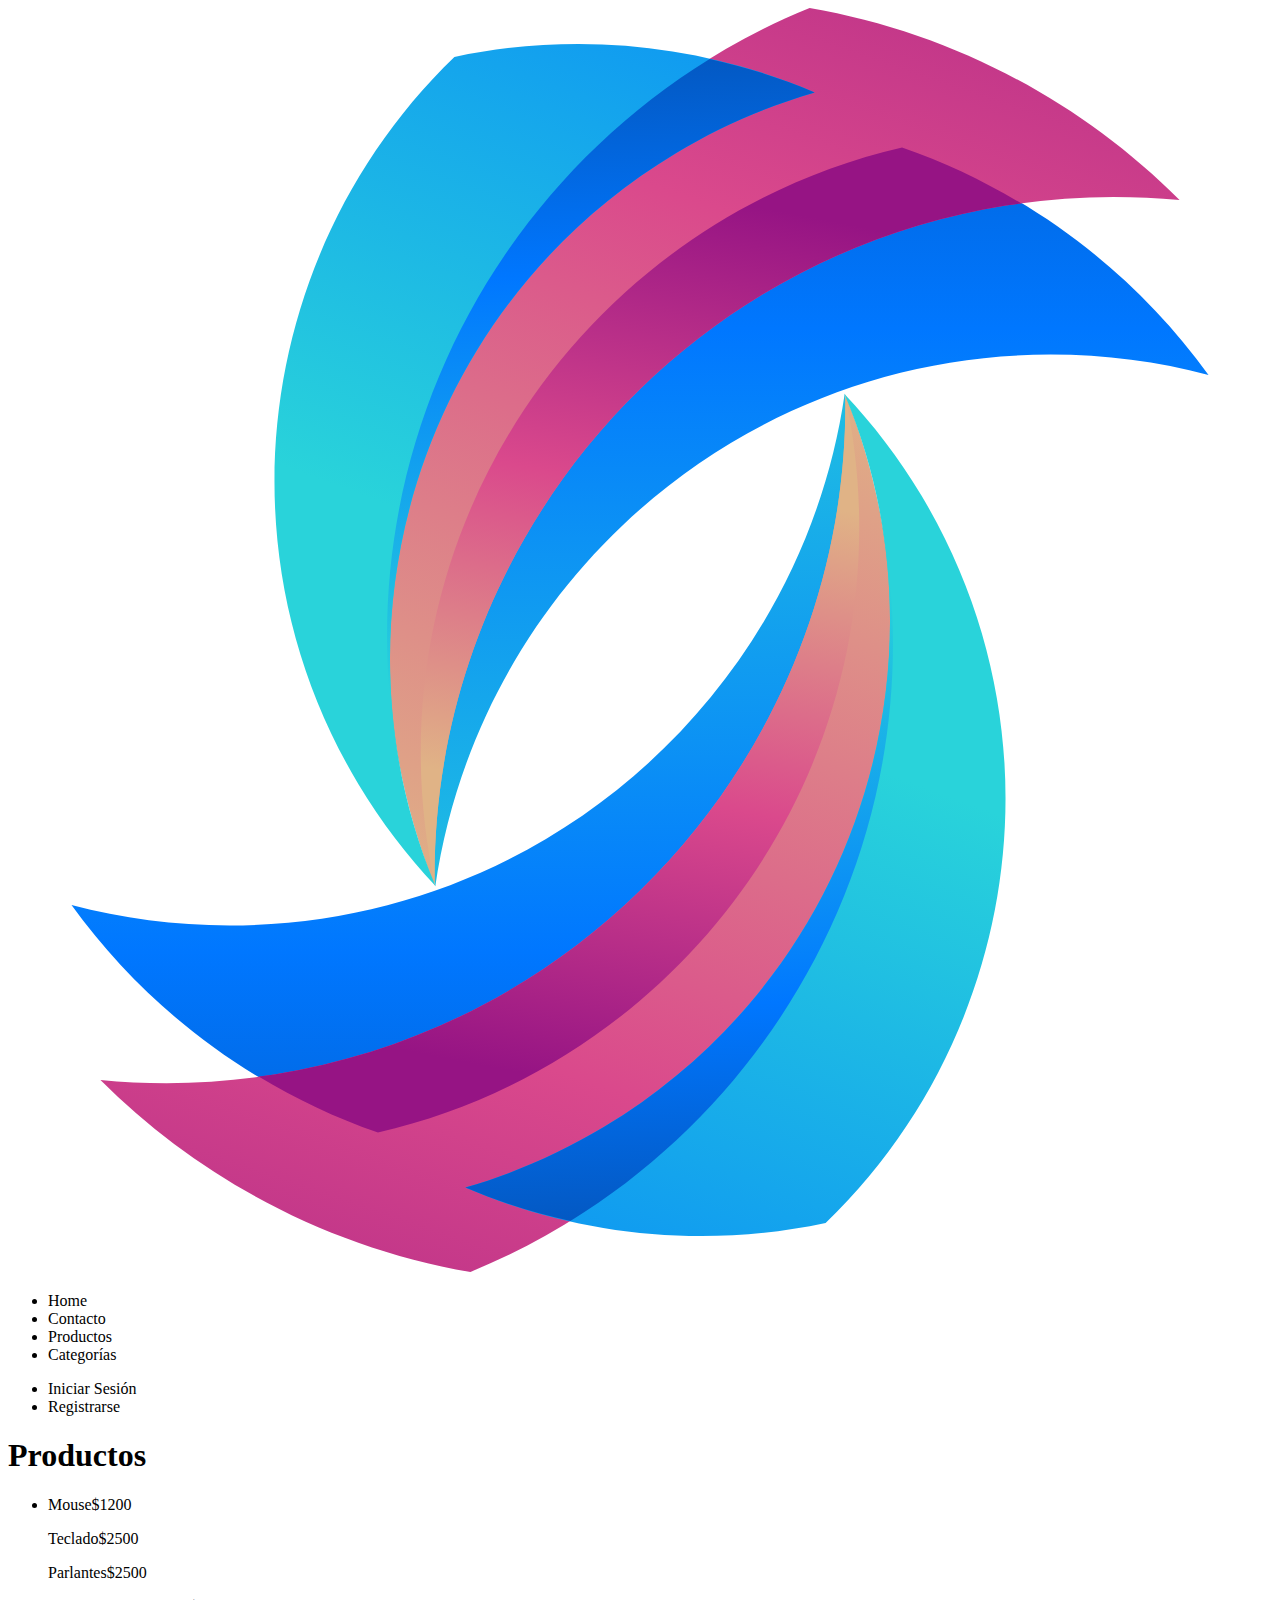
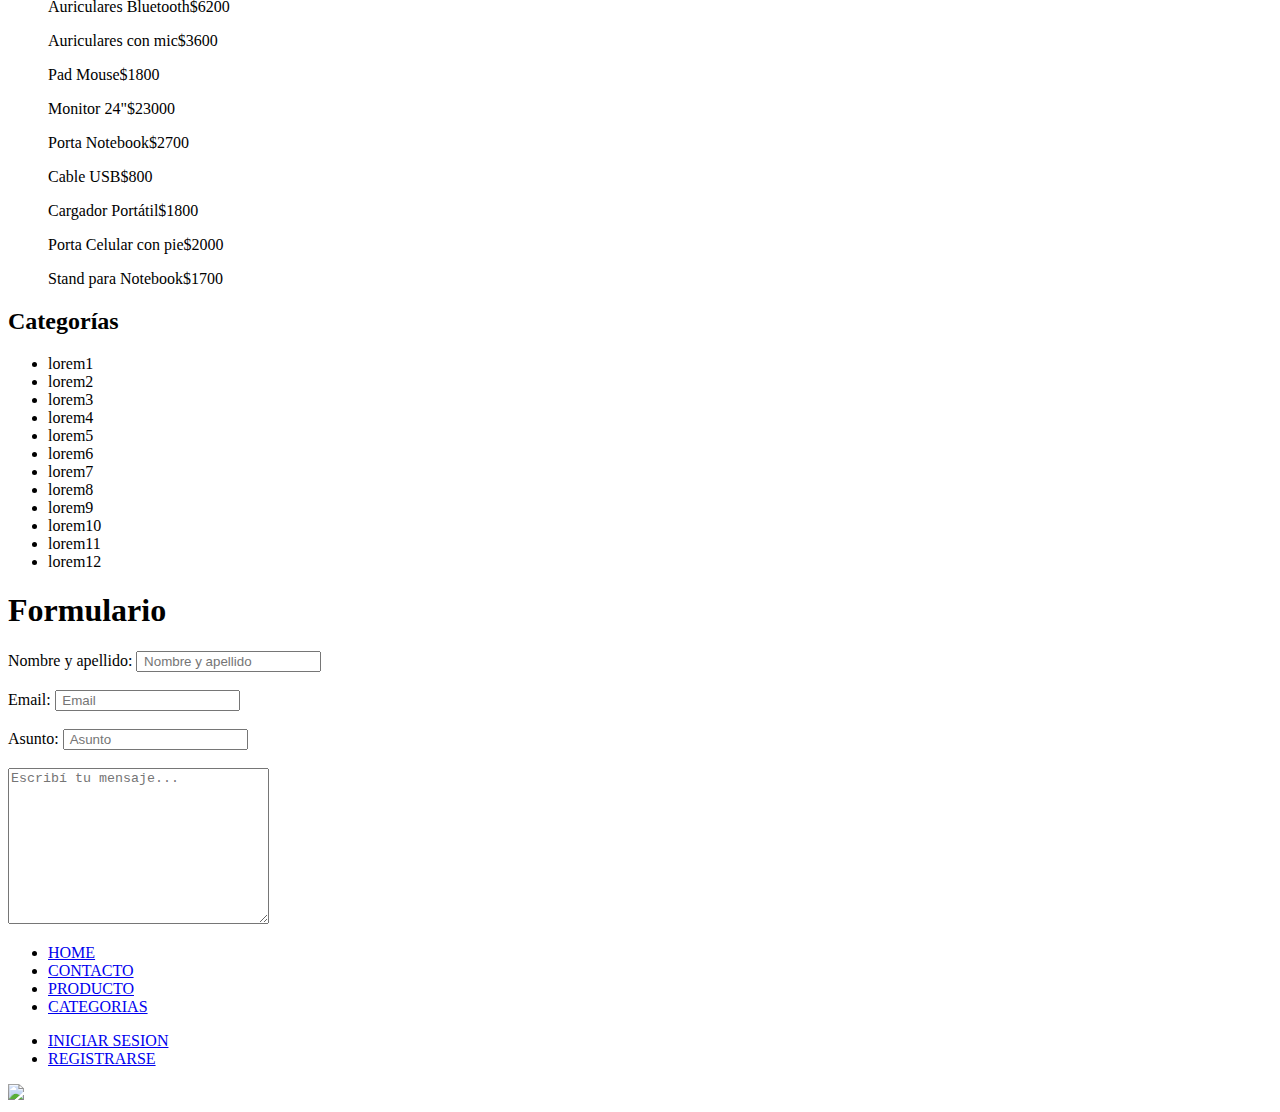
==== index.html @ a2e8288d "categorias" ====
<!DOCTYPE html>
<html lang="en">

<head>
  <meta charset="UTF-8" />
  <meta http-equiv="X-UA-Compatible" content="IE=edge" />
  <meta name="viewport" content="width=device-width, initial-scale=1.0" />
  <title>Document</title>
</head>

<body>
  <header>
    <img src="logo.svg" rel="logo" />

    <ul>
      <li>Home</li>
      <li>Contacto</li>
      <li>Productos</li>
      <li>Categorías</li>
    </ul>

    <ul>
      <li>Iniciar Sesión</li>
      <li>Registrarse</li>
    </ul>
  </header>
  <section>
      <h1>Productos</h1>
      <ul>
        <li>
          <p>Mouse<span>$1200</span></p>
          <p>Teclado<span>$2500</span></p>
          <p>Parlantes<span>$2500</span></p>
          <p>Auriculares Bluetooth<span>$6200</span></p>
          <p>Auriculares con mic<span>$3600</span></p>
          <p>Pad Mouse<span>$1800</span></p>
          <p>Monitor 24"<span>$23000</span></p>
          <p>Porta Notebook<span>$2700</span></p>
          <p>Cable USB<span>$800</span></p>
          <p>Cargador Portátil<span>$1800</span></p>
          <p>Porta Celular con pie<span>$2000</span></p>
          <p>Stand para Notebook<span>$1700</span></p>
        </li>
      </ul>
    </section>
	<section>
		<h2>Categorías</h2>
		<ul>
			<li><i class="bi bi-lock"></i>lorem1</li>
			<li><i class="bi bi-lightning-fill"></i>lorem2</li>
			<li><i class="bi bi-image-alt"></i>lorem3</li>
			<li><i class="bi bi-droplet-fill"></i>lorem4</li>
			<li><i class="bi bi-cloud-drizzle-fill"></i>lorem5</li>
			<li><i class="bi bi-camera"></i>lorem6</li>
			<li><i class="bi bi-brightness-high-fill"></i>lorem7</li>
			<li><i class="bi bi-archive-fill"></i>lorem8</li>
			<li><i class="bi bi-binoculars-fill"></i>lorem9</li>
			<li><i class="bi bi-bug-fill"></i>lorem10</li>
			<li><i class="bi bi-cup-straw"></i>lorem11</li>
			<li><i class="bi bi-dice-3-fill"></i>lorem12</li>
		</ul>
	</section>
  <section>
    <h1>Formulario</h1>
    <form>

      <div>

        <label for="name">Nombre y apellido: </label>
        <input type="text" name="text" id="name" placeholder=" Nombre y apellido">

      </div>
      <br>
      <div>
        <label for="email">Email: </label>
        <input type="email" name="text" id="email" placeholder=" Email">
      </div>
      <br>
      <div>
        <label for="asunto">Asunto: </label>
        <input type="text" name="text" id="asunto" placeholder=" Asunto">
      </div>
      <br>
      <div>
        <label>
          <textarea name="mensaje" id="" cols="30" rows="10" placeholder="Escribí tu mensaje..."></textarea>
        </label>
      </div>
    </form>

  </section>
  <footer>
    <ul>
      <li><a href="”link”">HOME</a></li>
      <li><a href="”link”">CONTACTO</a></li>
      <li><a href="”link”">PRODUCTO</a></li>
      <li><a href="”link”">CATEGORIAS</a></li>
    </ul>

    <ul>
      <li><a href="”link”"> INICIAR SESION</a></li>
      <li><a href="”link”"> REGISTRARSE</a></li>
    </ul>

    <img src="”Imagenlogo”" />
  </footer>
</body>

</html>
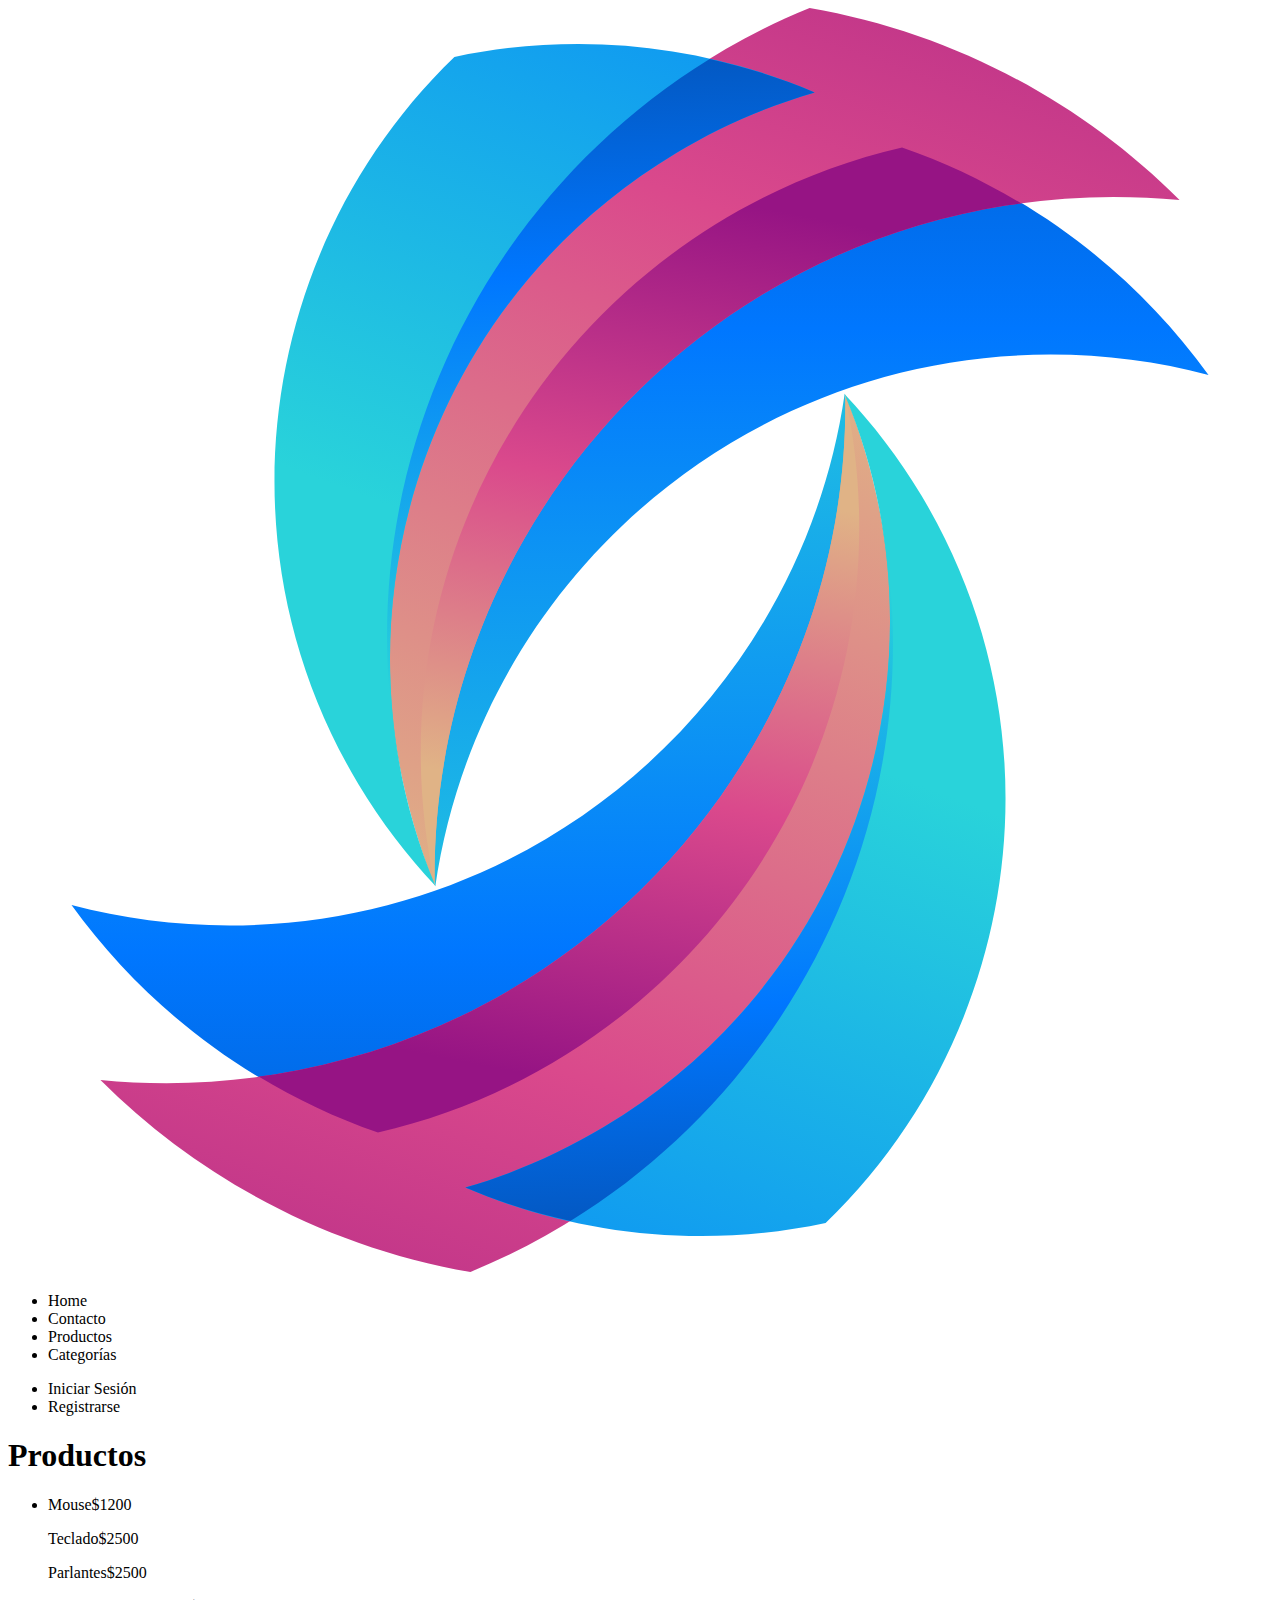
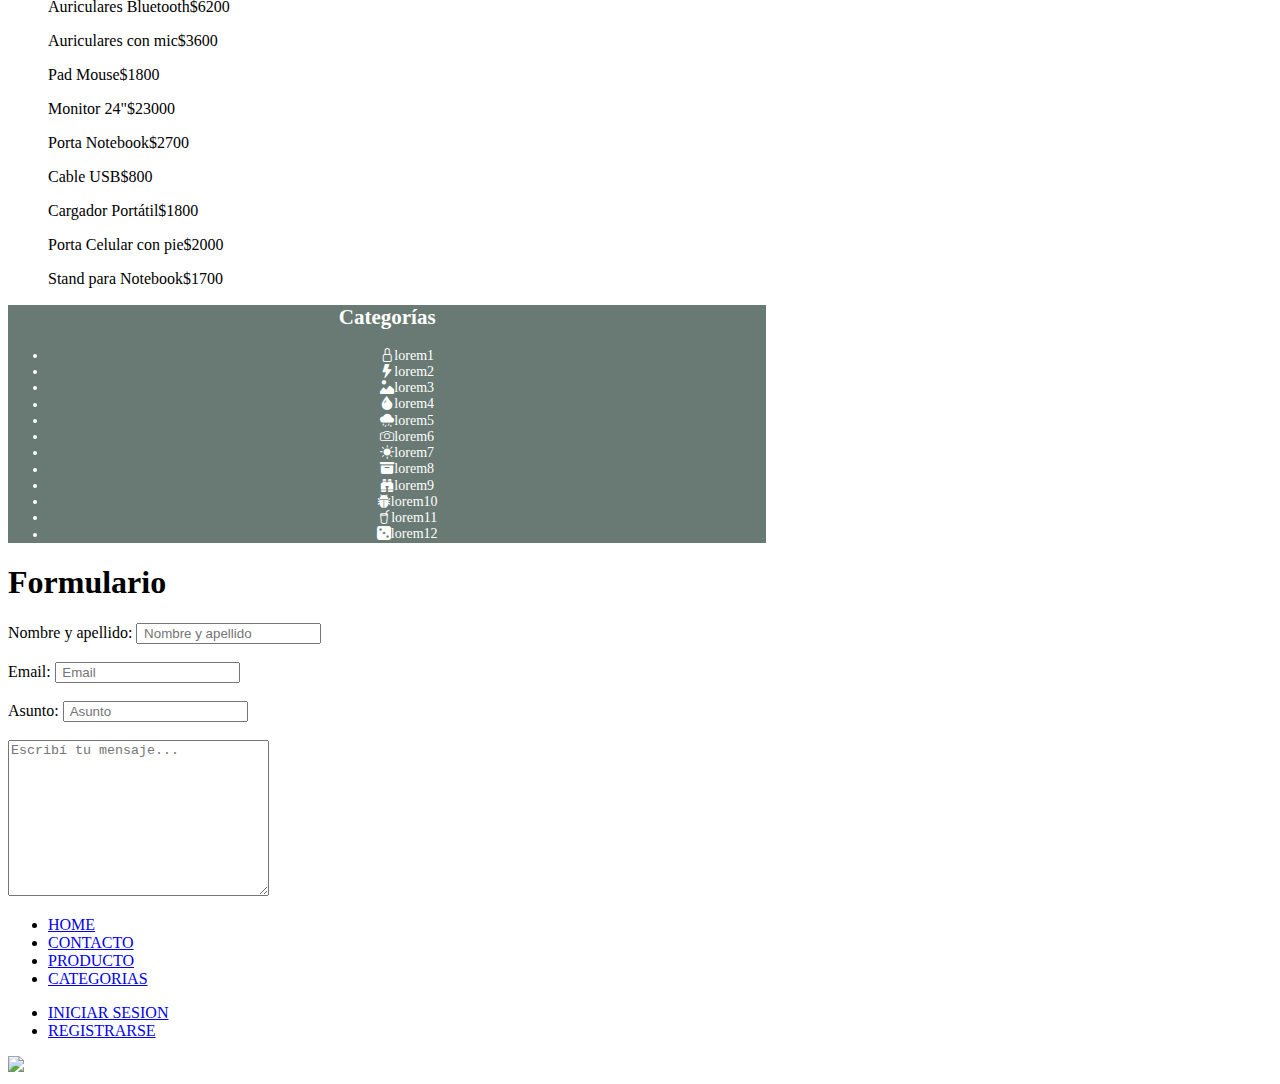
==== commit fd0ada24: "agrego estilos" ====
--- a/index.html
+++ b/index.html
@@ -5,6 +5,8 @@
   <meta charset="UTF-8" />
   <meta http-equiv="X-UA-Compatible" content="IE=edge" />
   <meta name="viewport" content="width=device-width, initial-scale=1.0" />
+  <link href="styles.css" rel="stylesheet">
+  <link rel="stylesheet" href="https://cdn.jsdelivr.net/npm/bootstrap-icons@1.5.0/font/bootstrap-icons.css">
   <title>Document</title>
 </head>
 
@@ -43,7 +45,7 @@
         </li>
       </ul>
     </section>
-	<section>
+	<section class="categorias">
 		<h2>Categorías</h2>
 		<ul>
 			<li><i class="bi bi-lock"></i>lorem1</li>
--- a/styles.css
+++ b/styles.css
@@ -0,0 +1,7 @@
+.categorias {
+    background-color: rgb(105, 122, 116);
+    font-size: 14px;
+    color: white;
+    width: 60%;
+    text-align: center;
+}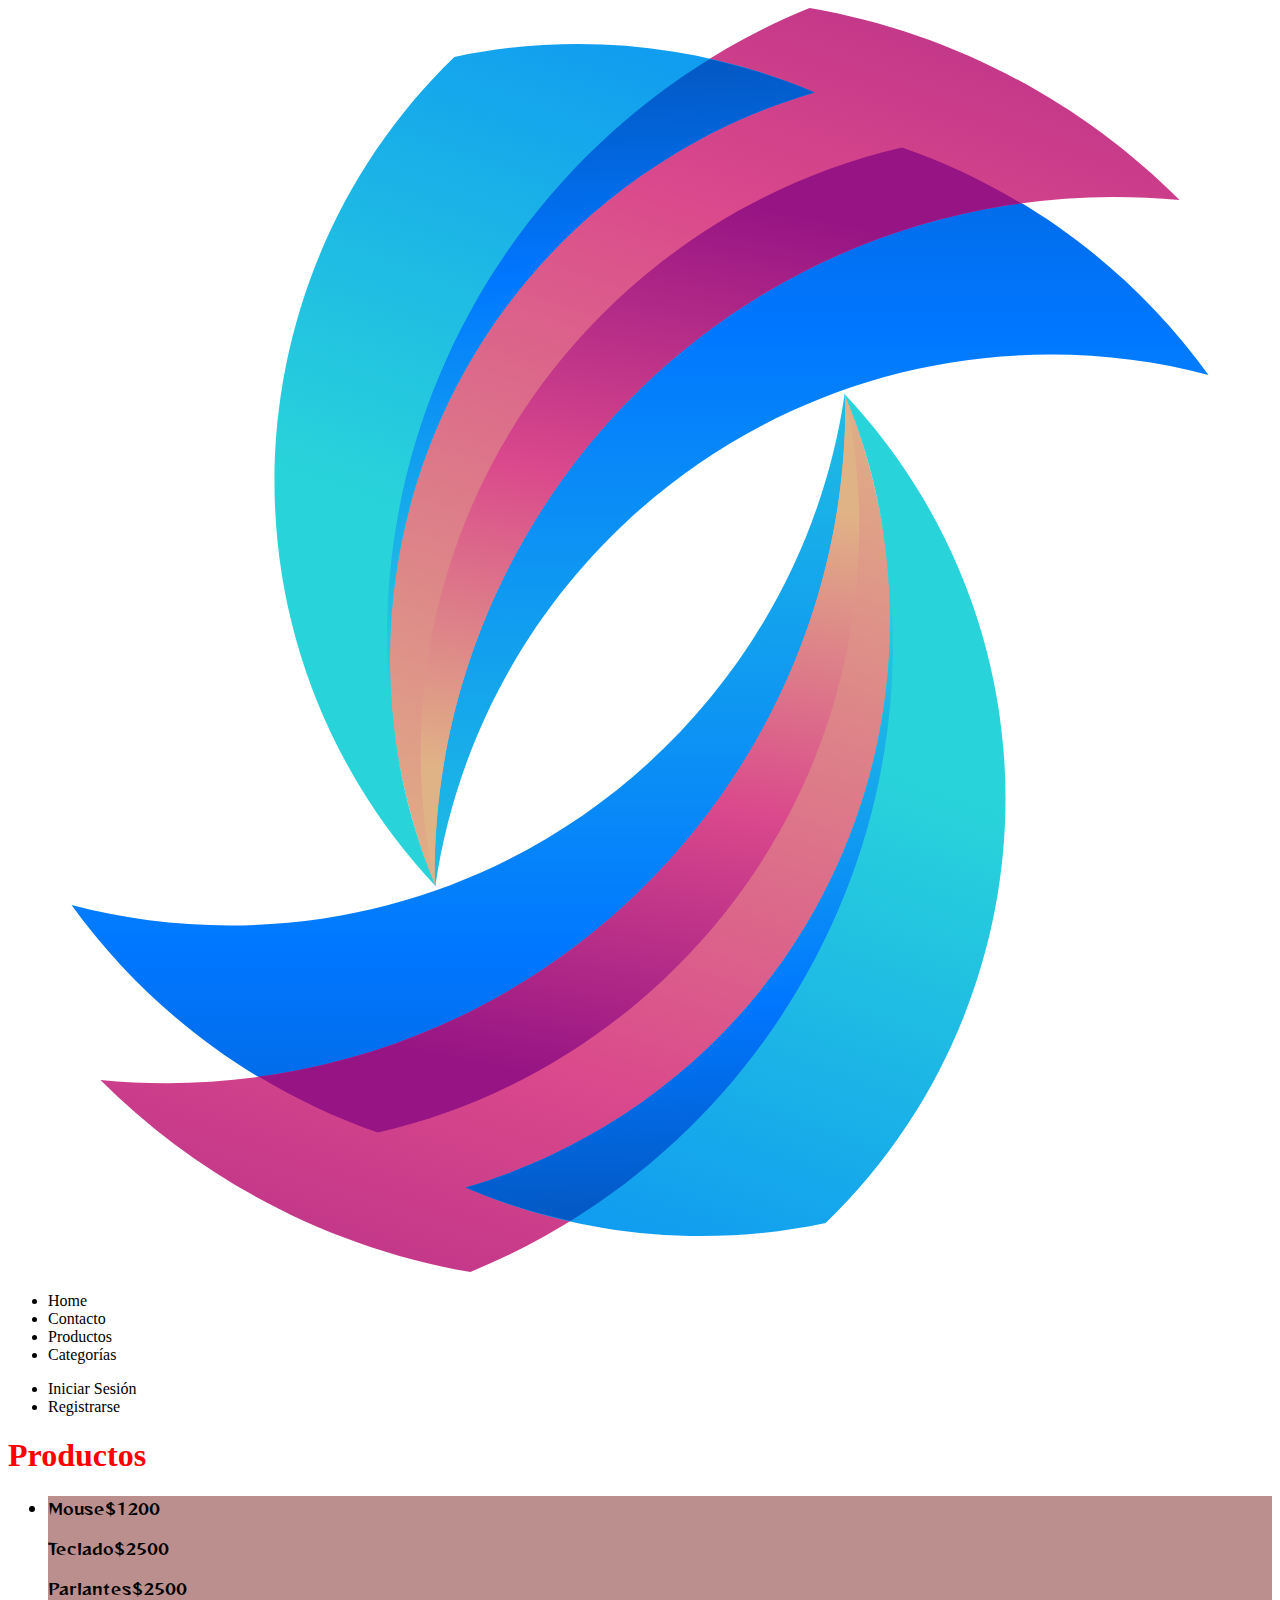
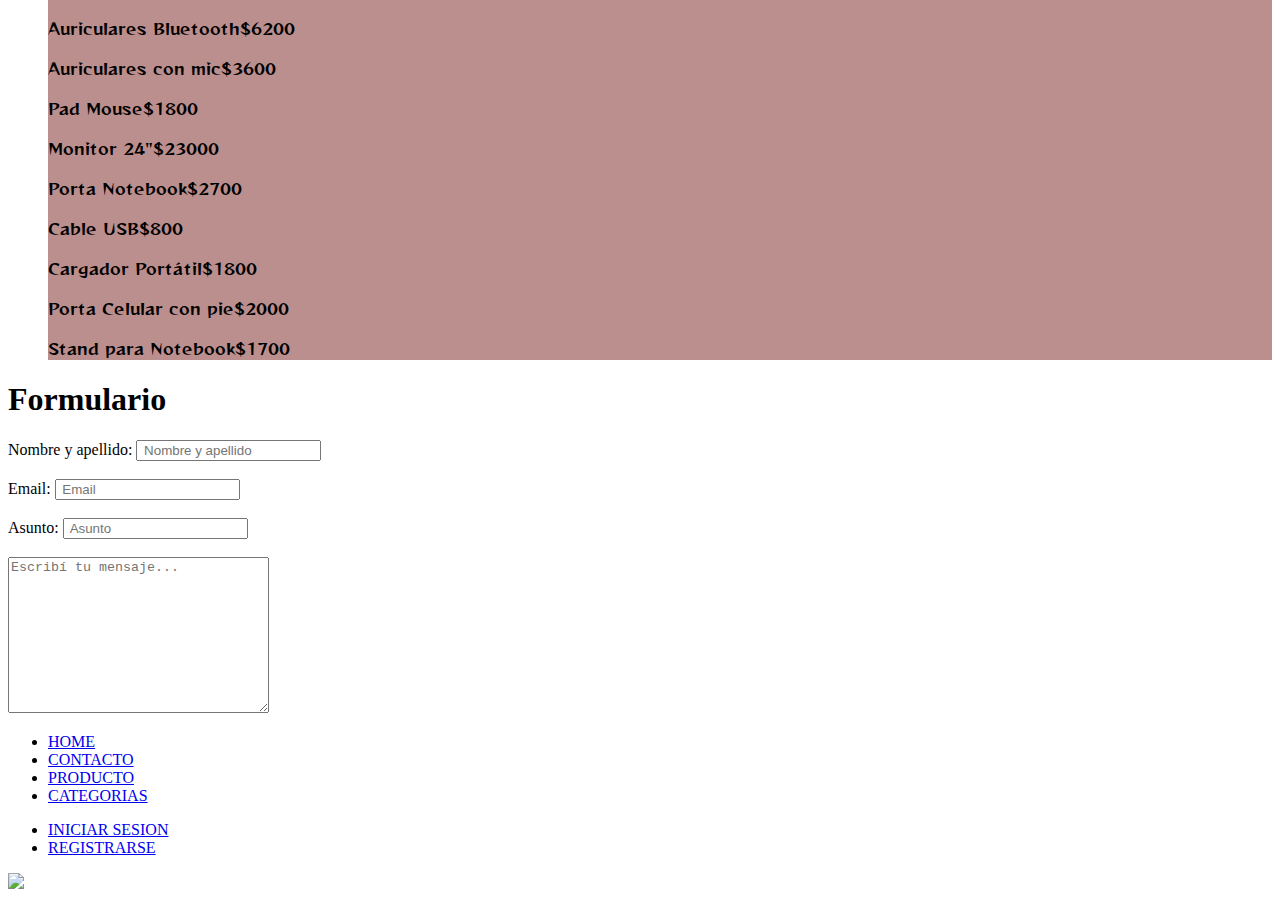
==== commit c82aaa8b: "agrego stilo" ====
--- a/index.html
+++ b/index.html
@@ -5,8 +5,9 @@
   <meta charset="UTF-8" />
   <meta http-equiv="X-UA-Compatible" content="IE=edge" />
   <meta name="viewport" content="width=device-width, initial-scale=1.0" />
-  <link href="styles.css" rel="stylesheet">
-  <link rel="stylesheet" href="https://cdn.jsdelivr.net/npm/bootstrap-icons@1.5.0/font/bootstrap-icons.css">
+  <link rel="stylesheet" href="styles.css">
+  <link rel="preconnect" href="https://fonts.gstatic.com">
+  <link href="https://fonts.googleapis.com/css2?family=Reggae+One&display=swap" rel="stylesheet">
   <title>Document</title>
 </head>
 
@@ -27,9 +28,9 @@
     </ul>
   </header>
   <section>
-      <h1>Productos</h1>
+      <h1 class="productos">Productos</h1>
       <ul>
-        <li>
+        <li class="lista-de-productos">
           <p>Mouse<span>$1200</span></p>
           <p>Teclado<span>$2500</span></p>
           <p>Parlantes<span>$2500</span></p>
@@ -45,23 +46,6 @@
         </li>
       </ul>
     </section>
-	<section class="categorias">
-		<h2>Categorías</h2>
-		<ul>
-			<li><i class="bi bi-lock"></i>lorem1</li>
-			<li><i class="bi bi-lightning-fill"></i>lorem2</li>
-			<li><i class="bi bi-image-alt"></i>lorem3</li>
-			<li><i class="bi bi-droplet-fill"></i>lorem4</li>
-			<li><i class="bi bi-cloud-drizzle-fill"></i>lorem5</li>
-			<li><i class="bi bi-camera"></i>lorem6</li>
-			<li><i class="bi bi-brightness-high-fill"></i>lorem7</li>
-			<li><i class="bi bi-archive-fill"></i>lorem8</li>
-			<li><i class="bi bi-binoculars-fill"></i>lorem9</li>
-			<li><i class="bi bi-bug-fill"></i>lorem10</li>
-			<li><i class="bi bi-cup-straw"></i>lorem11</li>
-			<li><i class="bi bi-dice-3-fill"></i>lorem12</li>
-		</ul>
-	</section>
   <section>
     <h1>Formulario</h1>
     <form>
--- a/styles.css
+++ b/styles.css
@@ -1,7 +1,7 @@
-.categorias {
-    background-color: rgb(105, 122, 116);
-    font-size: 14px;
-    color: white;
-    width: 60%;
-    text-align: center;
+.productos{
+    color: red;
+}
+.lista-de-productos{
+    background-color: rosybrown;
+    font-family: 'Reggae One';
 }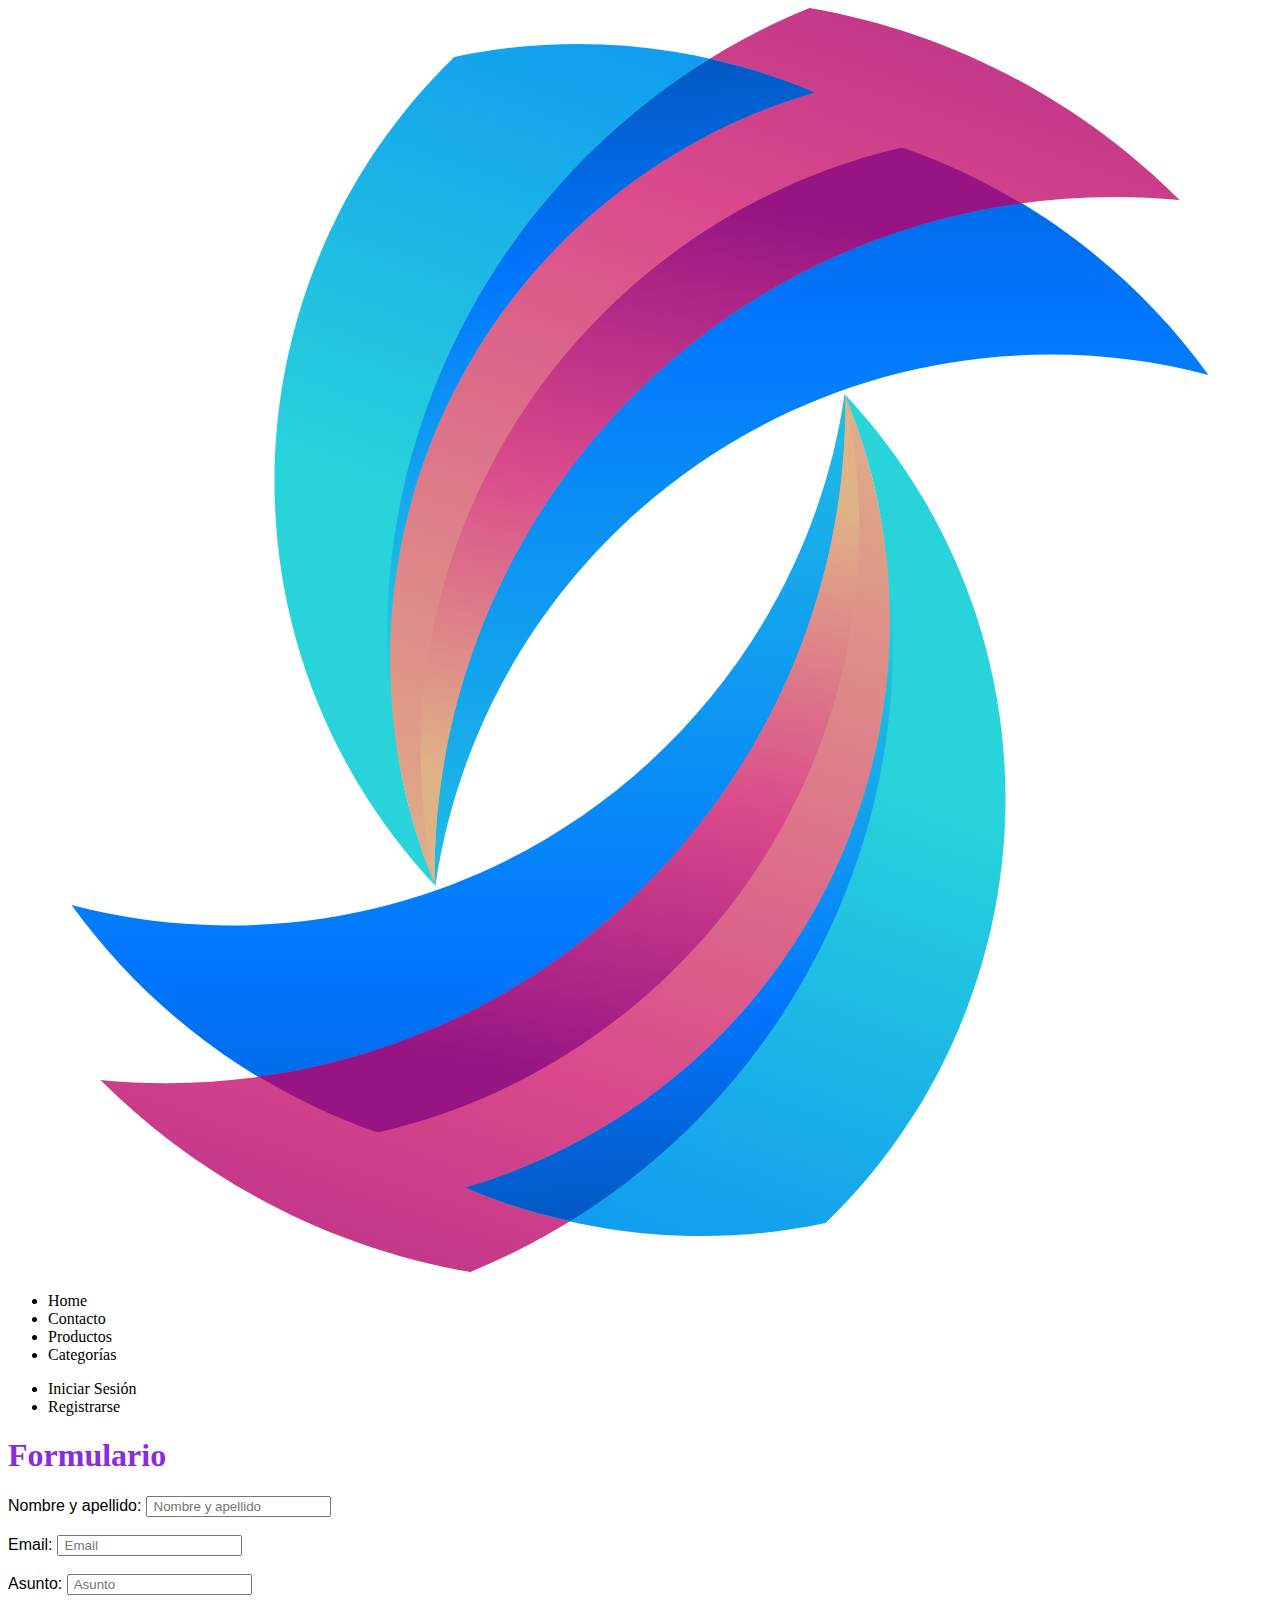
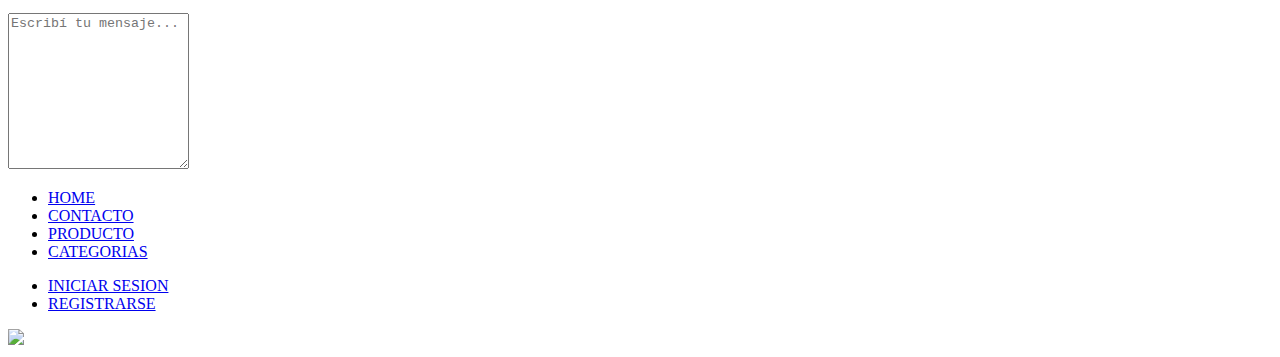
==== commit e7b0be31: "cambiosform" ====
--- a/index.html
+++ b/index.html
@@ -6,9 +6,8 @@
   <meta http-equiv="X-UA-Compatible" content="IE=edge" />
   <meta name="viewport" content="width=device-width, initial-scale=1.0" />
   <link rel="stylesheet" href="styles.css">
-  <link rel="preconnect" href="https://fonts.gstatic.com">
-  <link href="https://fonts.googleapis.com/css2?family=Reggae+One&display=swap" rel="stylesheet">
   <title>Document</title>
+
 </head>
 
 <body>
@@ -28,26 +27,7 @@
     </ul>
   </header>
   <section>
-      <h1 class="productos">Productos</h1>
-      <ul>
-        <li class="lista-de-productos">
-          <p>Mouse<span>$1200</span></p>
-          <p>Teclado<span>$2500</span></p>
-          <p>Parlantes<span>$2500</span></p>
-          <p>Auriculares Bluetooth<span>$6200</span></p>
-          <p>Auriculares con mic<span>$3600</span></p>
-          <p>Pad Mouse<span>$1800</span></p>
-          <p>Monitor 24"<span>$23000</span></p>
-          <p>Porta Notebook<span>$2700</span></p>
-          <p>Cable USB<span>$800</span></p>
-          <p>Cargador Portátil<span>$1800</span></p>
-          <p>Porta Celular con pie<span>$2000</span></p>
-          <p>Stand para Notebook<span>$1700</span></p>
-        </li>
-      </ul>
-    </section>
-  <section>
-    <h1>Formulario</h1>
+    <h1 class="form">Formulario</h1>
     <form>
 
       <div>
@@ -69,7 +49,7 @@
       <br>
       <div>
         <label>
-          <textarea name="mensaje" id="" cols="30" rows="10" placeholder="Escribí tu mensaje..."></textarea>
+          <textarea name="mensaje" id="" cols="20" rows="10" placeholder="Escribí tu mensaje..."></textarea>
         </label>
       </div>
     </form>
@@ -92,4 +72,4 @@
   </footer>
 </body>
 
-</html>
+</html>--- a/styles.css
+++ b/styles.css
@@ -1,7 +1,7 @@
-.productos{
-    color: red;
+form{
+    font-family: -apple-system, BlinkMacSystemFont, 'Segoe UI', Roboto, Oxygen, Ubuntu, Cantarell, 'Open Sans', 'Helvetica Neue', sans-serif;
+    
 }
-.lista-de-productos{
-    background-color: rosybrown;
-    font-family: 'Reggae One';
+.form{
+    color: blueviolet;
 }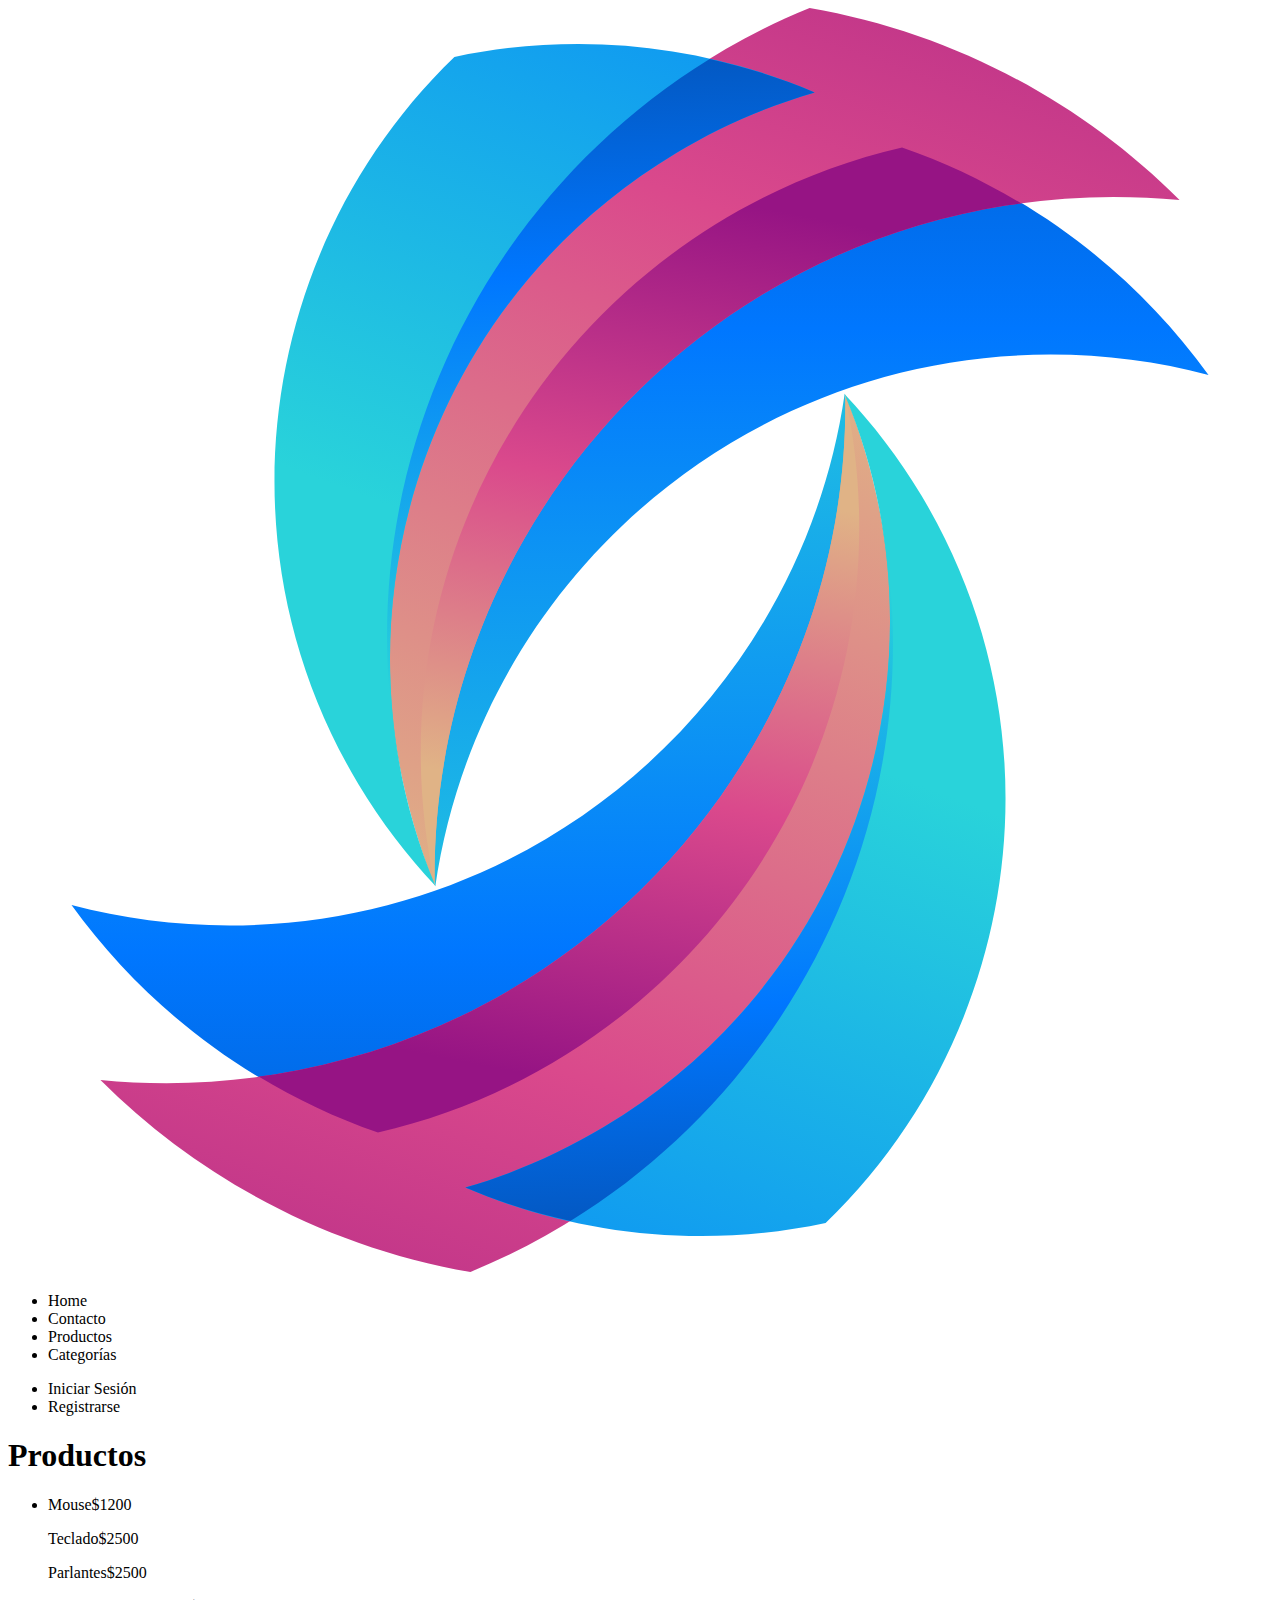
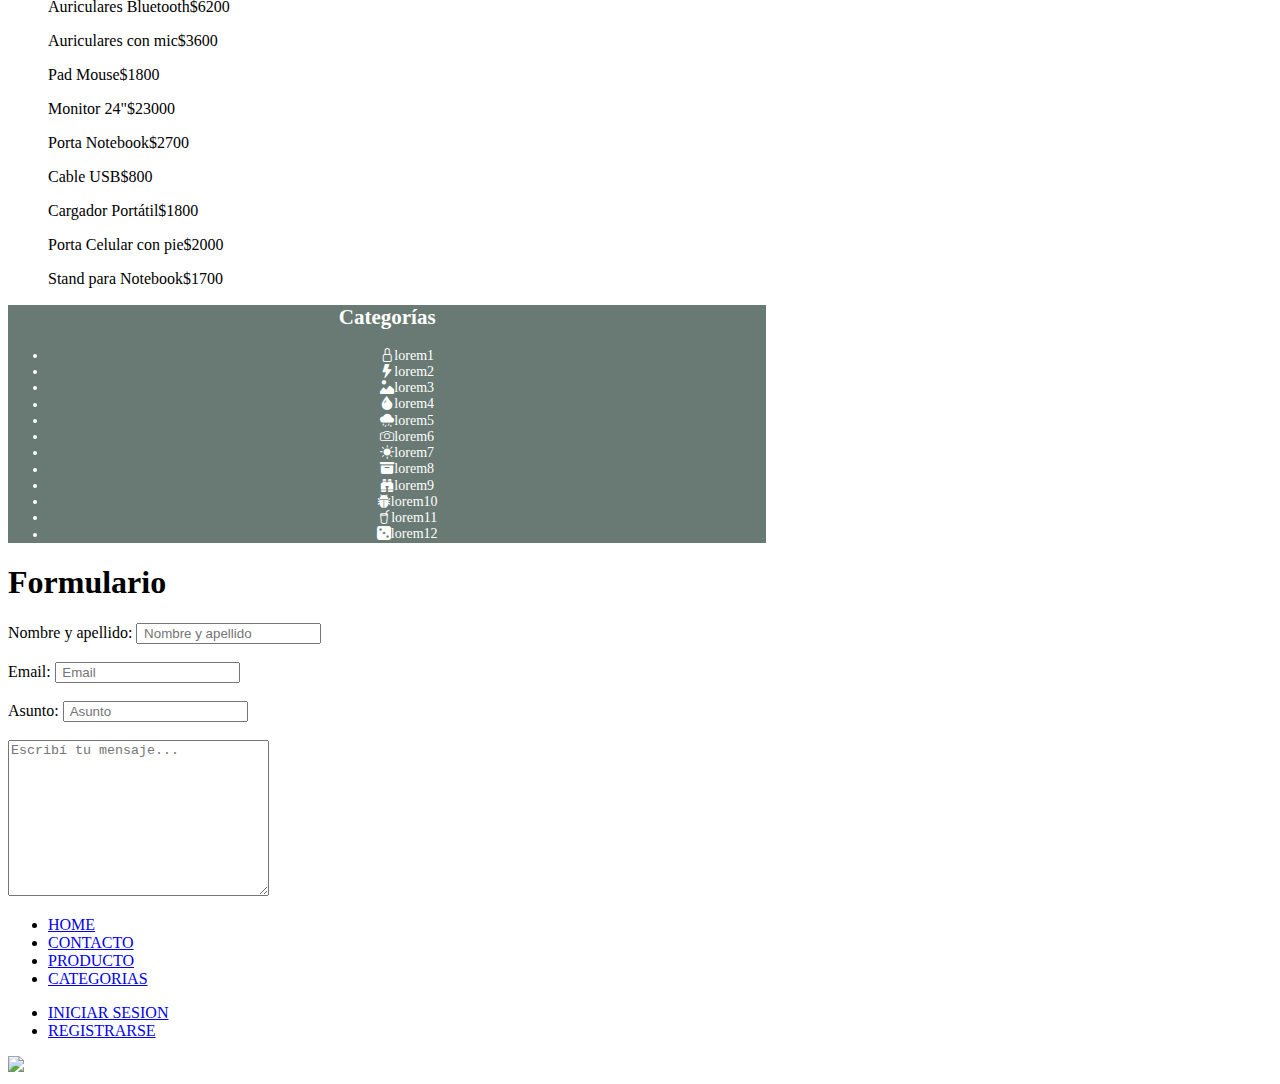
==== commit 863ac29f: "Merge branch 'master' of https://github.com/adrianmdp/ada9" ====
--- a/index.html
+++ b/index.html
@@ -5,9 +5,9 @@
   <meta charset="UTF-8" />
   <meta http-equiv="X-UA-Compatible" content="IE=edge" />
   <meta name="viewport" content="width=device-width, initial-scale=1.0" />
-  <link rel="stylesheet" href="styles.css">
+  <link href="styles.css" rel="stylesheet">
+  <link rel="stylesheet" href="https://cdn.jsdelivr.net/npm/bootstrap-icons@1.5.0/font/bootstrap-icons.css">
   <title>Document</title>
-
 </head>
 
 <body>
@@ -27,7 +27,43 @@
     </ul>
   </header>
   <section>
-    <h1 class="form">Formulario</h1>
+      <h1>Productos</h1>
+      <ul>
+        <li>
+          <p>Mouse<span>$1200</span></p>
+          <p>Teclado<span>$2500</span></p>
+          <p>Parlantes<span>$2500</span></p>
+          <p>Auriculares Bluetooth<span>$6200</span></p>
+          <p>Auriculares con mic<span>$3600</span></p>
+          <p>Pad Mouse<span>$1800</span></p>
+          <p>Monitor 24"<span>$23000</span></p>
+          <p>Porta Notebook<span>$2700</span></p>
+          <p>Cable USB<span>$800</span></p>
+          <p>Cargador Portátil<span>$1800</span></p>
+          <p>Porta Celular con pie<span>$2000</span></p>
+          <p>Stand para Notebook<span>$1700</span></p>
+        </li>
+      </ul>
+    </section>
+	<section class="categorias">
+		<h2>Categorías</h2>
+		<ul>
+			<li><i class="bi bi-lock"></i>lorem1</li>
+			<li><i class="bi bi-lightning-fill"></i>lorem2</li>
+			<li><i class="bi bi-image-alt"></i>lorem3</li>
+			<li><i class="bi bi-droplet-fill"></i>lorem4</li>
+			<li><i class="bi bi-cloud-drizzle-fill"></i>lorem5</li>
+			<li><i class="bi bi-camera"></i>lorem6</li>
+			<li><i class="bi bi-brightness-high-fill"></i>lorem7</li>
+			<li><i class="bi bi-archive-fill"></i>lorem8</li>
+			<li><i class="bi bi-binoculars-fill"></i>lorem9</li>
+			<li><i class="bi bi-bug-fill"></i>lorem10</li>
+			<li><i class="bi bi-cup-straw"></i>lorem11</li>
+			<li><i class="bi bi-dice-3-fill"></i>lorem12</li>
+		</ul>
+	</section>
+  <section>
+    <h1>Formulario</h1>
     <form>
 
       <div>
@@ -49,7 +85,7 @@
       <br>
       <div>
         <label>
-          <textarea name="mensaje" id="" cols="20" rows="10" placeholder="Escribí tu mensaje..."></textarea>
+          <textarea name="mensaje" id="" cols="30" rows="10" placeholder="Escribí tu mensaje..."></textarea>
         </label>
       </div>
     </form>
@@ -72,4 +108,4 @@
   </footer>
 </body>
 
-</html>+</html>
--- a/styles.css
+++ b/styles.css
@@ -1,7 +1,7 @@
-form{
-    font-family: -apple-system, BlinkMacSystemFont, 'Segoe UI', Roboto, Oxygen, Ubuntu, Cantarell, 'Open Sans', 'Helvetica Neue', sans-serif;
-    
-}
-.form{
-    color: blueviolet;
+.categorias {
+    background-color: rgb(105, 122, 116);
+    font-size: 14px;
+    color: white;
+    width: 60%;
+    text-align: center;
 }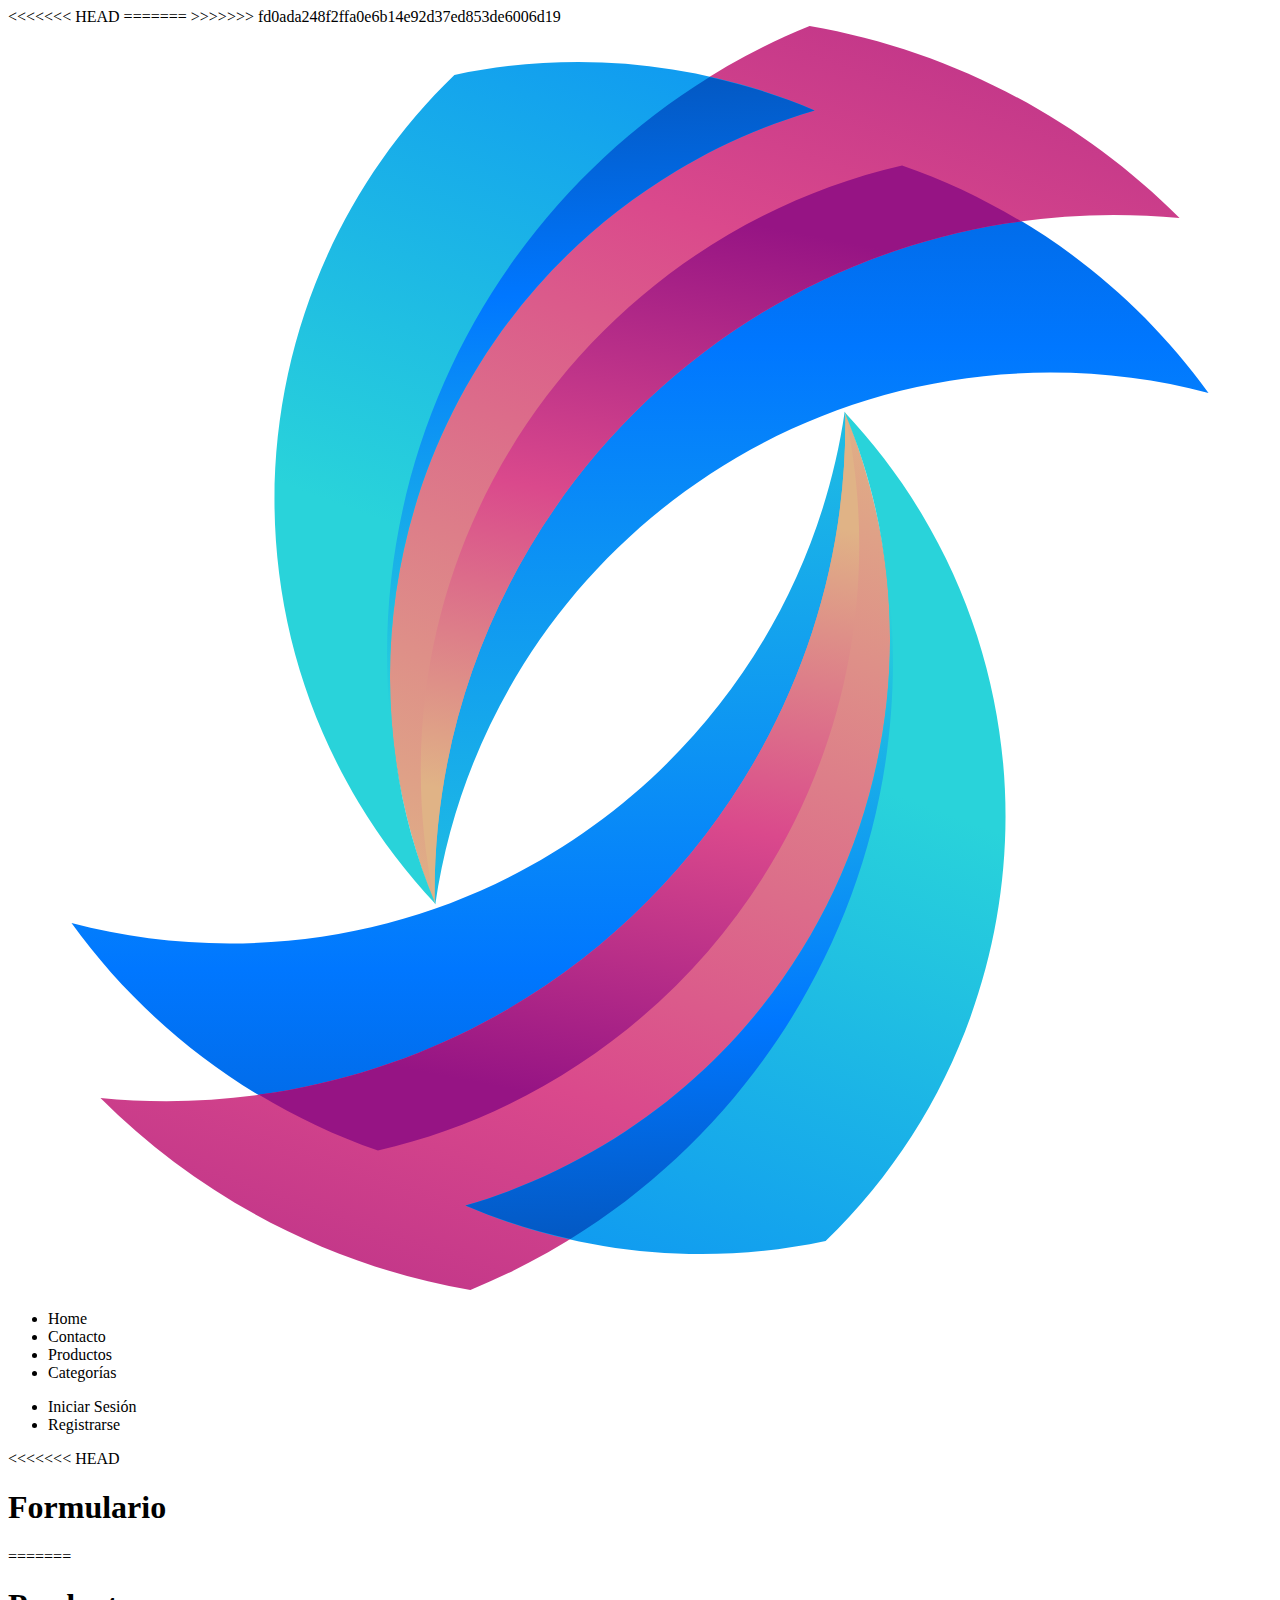
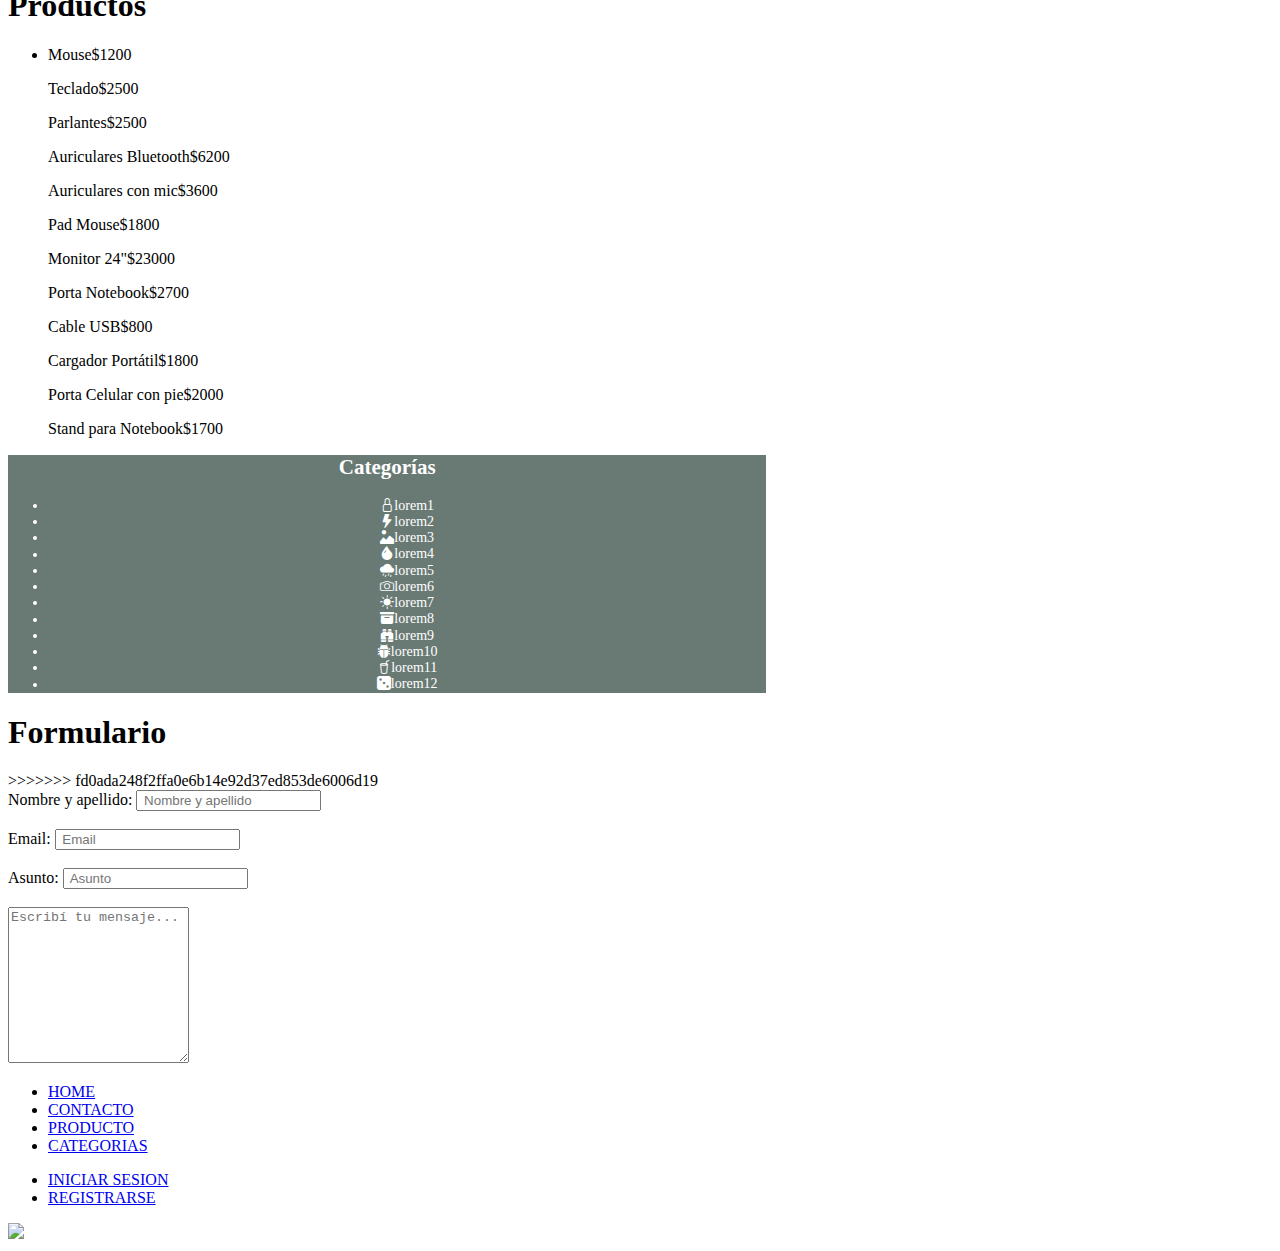
==== commit 17e30eab: "cambiosformulario" ====
--- a/index.html
+++ b/index.html
@@ -5,9 +5,13 @@
   <meta charset="UTF-8" />
   <meta http-equiv="X-UA-Compatible" content="IE=edge" />
   <meta name="viewport" content="width=device-width, initial-scale=1.0" />
-  <link href="styles.css" rel="stylesheet">
-  <link rel="stylesheet" href="https://cdn.jsdelivr.net/npm/bootstrap-icons@1.5.0/font/bootstrap-icons.css">
-  <title>Document</title>
+  <<<<<<< HEAD <link rel="stylesheet" href="styles.css">
+    =======
+    <link href="styles.css" rel="stylesheet">
+    <link rel="stylesheet" href="https://cdn.jsdelivr.net/npm/bootstrap-icons@1.5.0/font/bootstrap-icons.css">
+    >>>>>>> fd0ada248f2ffa0e6b14e92d37ed853de6006d19
+    <title>Document</title>
+
 </head>
 
 <body>
@@ -27,6 +31,8 @@
     </ul>
   </header>
   <section>
+    <<<<<<< HEAD <h1 class="form">Formulario</h1>
+      =======
       <h1>Productos</h1>
       <ul>
         <li>
@@ -44,26 +50,27 @@
           <p>Stand para Notebook<span>$1700</span></p>
         </li>
       </ul>
-    </section>
-	<section class="categorias">
-		<h2>Categorías</h2>
-		<ul>
-			<li><i class="bi bi-lock"></i>lorem1</li>
-			<li><i class="bi bi-lightning-fill"></i>lorem2</li>
-			<li><i class="bi bi-image-alt"></i>lorem3</li>
-			<li><i class="bi bi-droplet-fill"></i>lorem4</li>
-			<li><i class="bi bi-cloud-drizzle-fill"></i>lorem5</li>
-			<li><i class="bi bi-camera"></i>lorem6</li>
-			<li><i class="bi bi-brightness-high-fill"></i>lorem7</li>
-			<li><i class="bi bi-archive-fill"></i>lorem8</li>
-			<li><i class="bi bi-binoculars-fill"></i>lorem9</li>
-			<li><i class="bi bi-bug-fill"></i>lorem10</li>
-			<li><i class="bi bi-cup-straw"></i>lorem11</li>
-			<li><i class="bi bi-dice-3-fill"></i>lorem12</li>
-		</ul>
-	</section>
+  </section>
+  <section class="categorias">
+    <h2>Categorías</h2>
+    <ul>
+      <li><i class="bi bi-lock"></i>lorem1</li>
+      <li><i class="bi bi-lightning-fill"></i>lorem2</li>
+      <li><i class="bi bi-image-alt"></i>lorem3</li>
+      <li><i class="bi bi-droplet-fill"></i>lorem4</li>
+      <li><i class="bi bi-cloud-drizzle-fill"></i>lorem5</li>
+      <li><i class="bi bi-camera"></i>lorem6</li>
+      <li><i class="bi bi-brightness-high-fill"></i>lorem7</li>
+      <li><i class="bi bi-archive-fill"></i>lorem8</li>
+      <li><i class="bi bi-binoculars-fill"></i>lorem9</li>
+      <li><i class="bi bi-bug-fill"></i>lorem10</li>
+      <li><i class="bi bi-cup-straw"></i>lorem11</li>
+      <li><i class="bi bi-dice-3-fill"></i>lorem12</li>
+    </ul>
+  </section>
   <section>
     <h1>Formulario</h1>
+    >>>>>>> fd0ada248f2ffa0e6b14e92d37ed853de6006d19
     <form>
 
       <div>
@@ -85,7 +92,7 @@
       <br>
       <div>
         <label>
-          <textarea name="mensaje" id="" cols="30" rows="10" placeholder="Escribí tu mensaje..."></textarea>
+          <textarea name="mensaje" id="" cols="20" rows="10" placeholder="Escribí tu mensaje..."></textarea>
         </label>
       </div>
     </form>
@@ -108,4 +115,4 @@
   </footer>
 </body>
 
-</html>
+</html>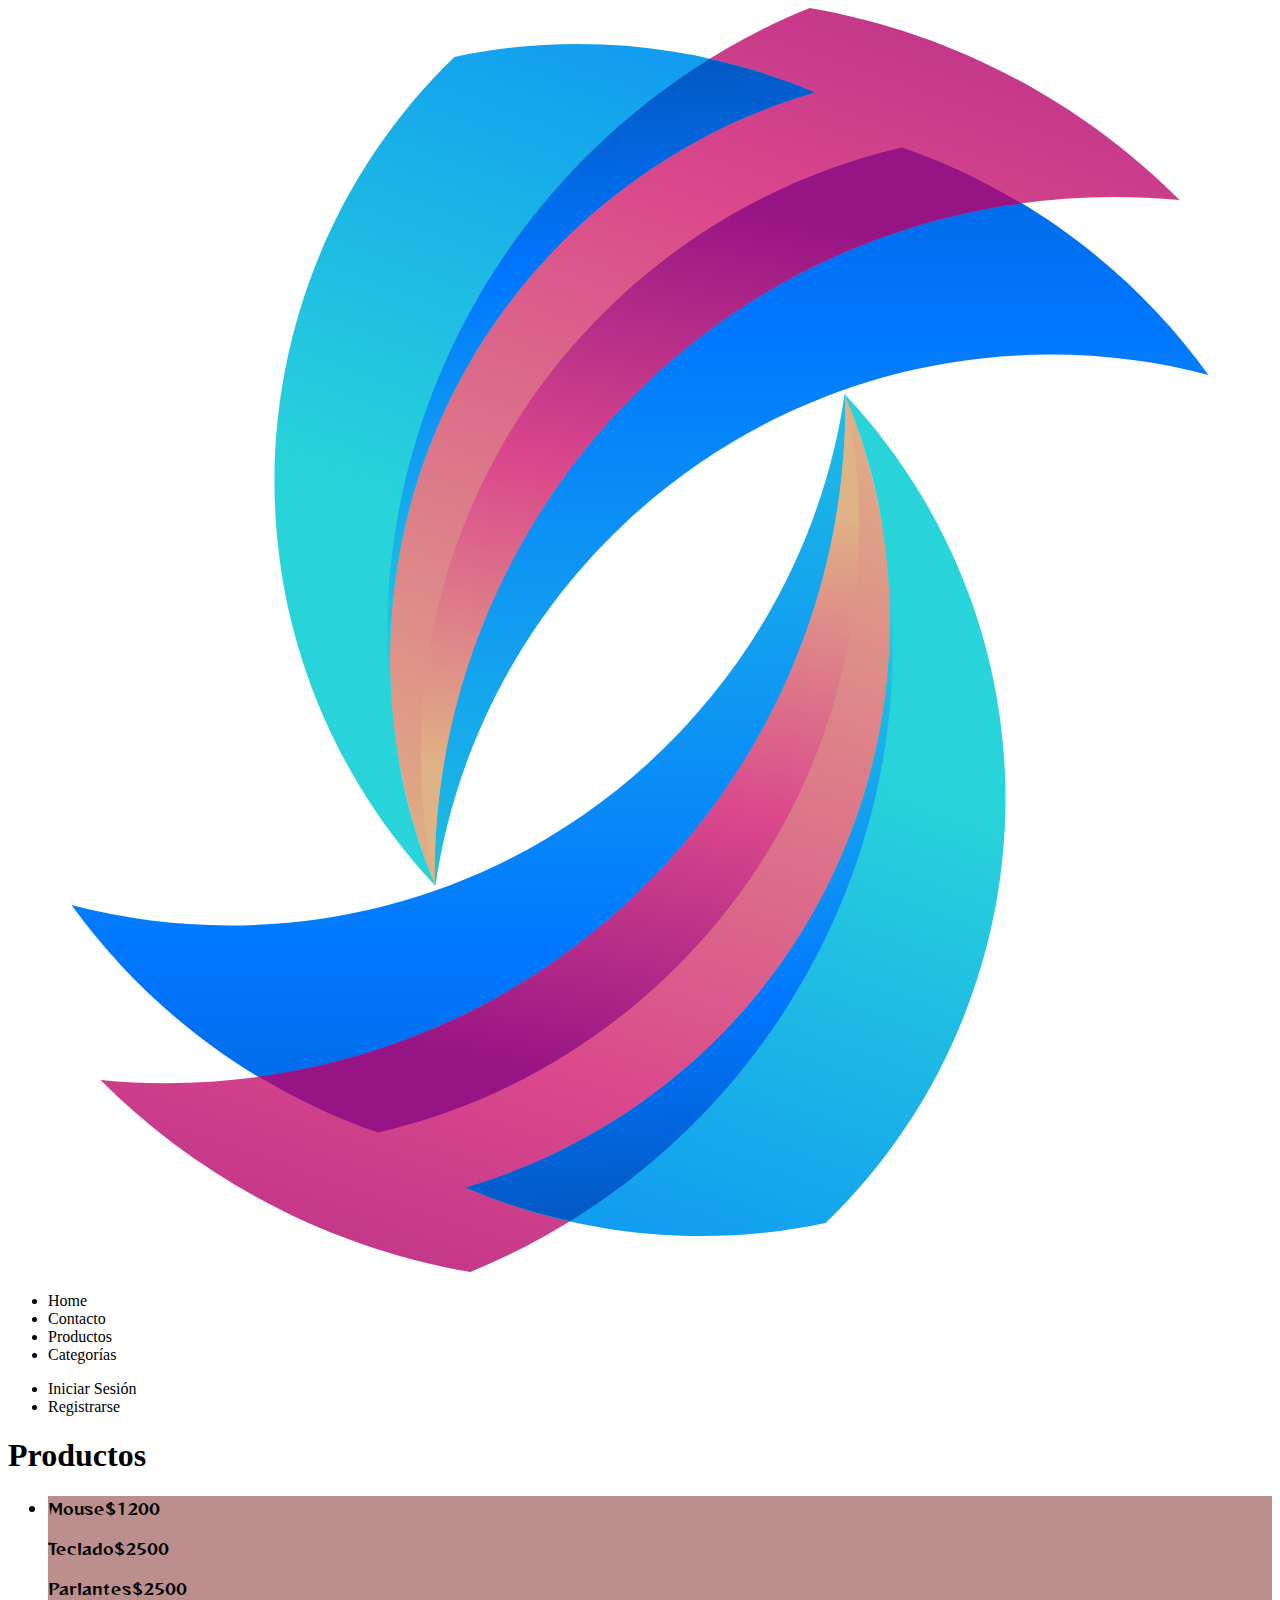
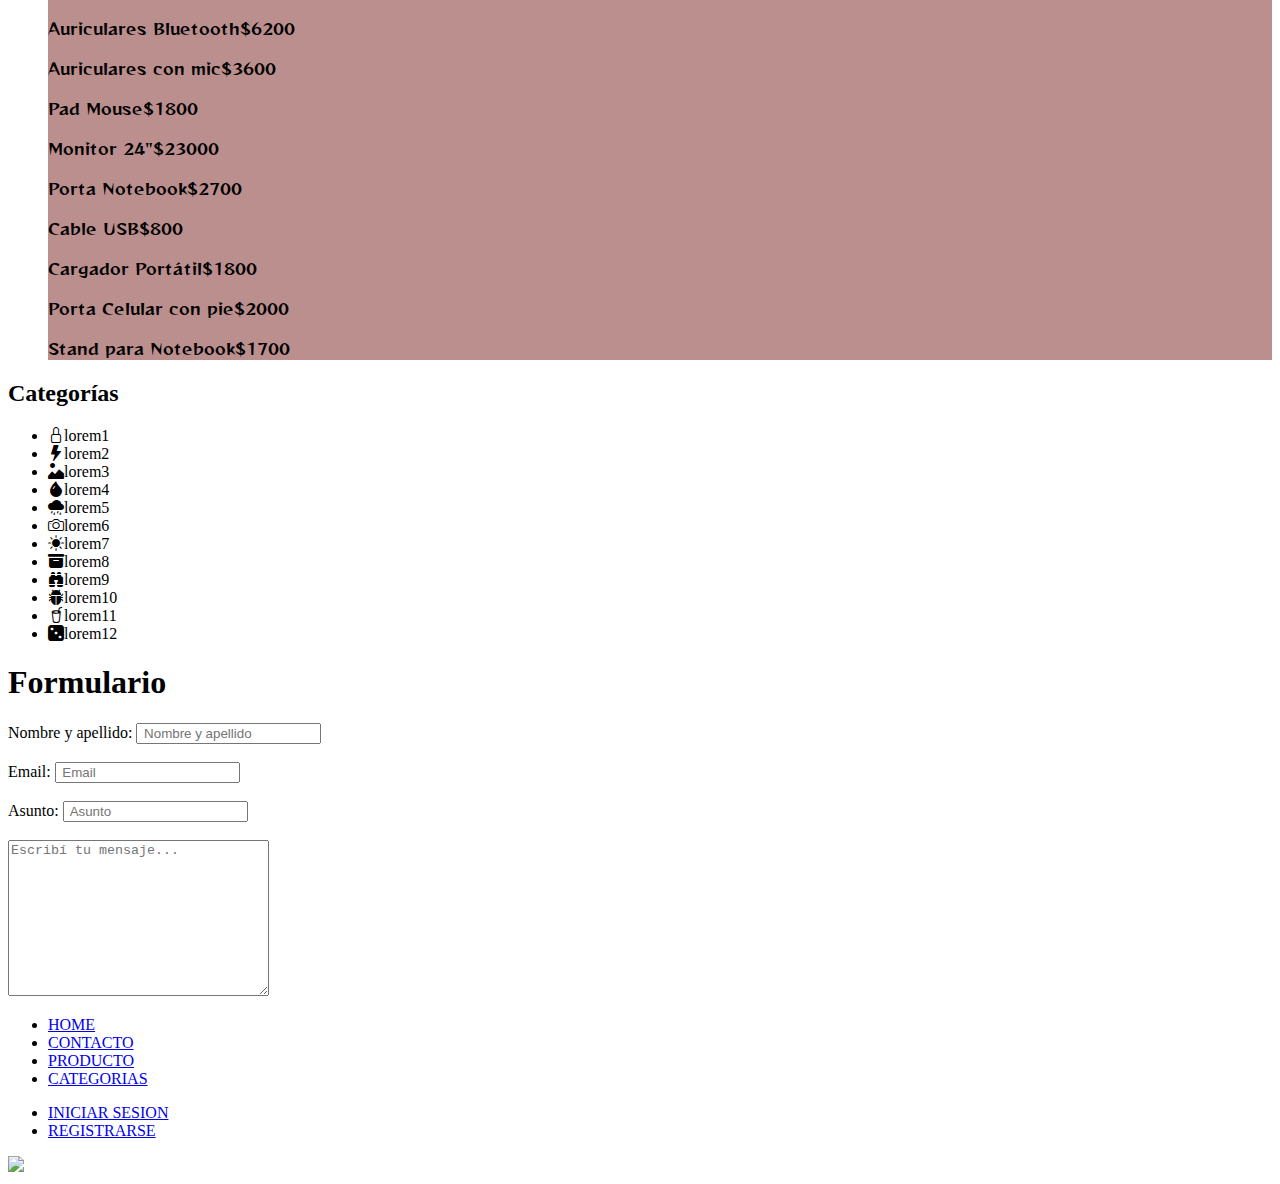
==== commit 7692cd4b: "agrego estilo" ====
--- a/index.html
+++ b/index.html
@@ -5,13 +5,12 @@
   <meta charset="UTF-8" />
   <meta http-equiv="X-UA-Compatible" content="IE=edge" />
   <meta name="viewport" content="width=device-width, initial-scale=1.0" />
-  <<<<<<< HEAD <link rel="stylesheet" href="styles.css">
-    =======
-    <link href="styles.css" rel="stylesheet">
-    <link rel="stylesheet" href="https://cdn.jsdelivr.net/npm/bootstrap-icons@1.5.0/font/bootstrap-icons.css">
-    >>>>>>> fd0ada248f2ffa0e6b14e92d37ed853de6006d19
-    <title>Document</title>
-
+  <link rel="stylesheet" href="styles.css">
+  <link rel="preconnect" href="https://fonts.gstatic.com">
+  <link href="https://fonts.googleapis.com/css2?family=Reggae+One&display=swap" rel="stylesheet">
+  <link href="styles.css" rel="stylesheet">
+  <link rel="stylesheet" href="https://cdn.jsdelivr.net/npm/bootstrap-icons@1.5.0/font/bootstrap-icons.css">
+  <title>Document</title>
 </head>
 
 <body>
@@ -31,11 +30,9 @@
     </ul>
   </header>
   <section>
-    <<<<<<< HEAD <h1 class="form">Formulario</h1>
-      =======
-      <h1>Productos</h1>
+      <h1 class="productos">Productos</h1>
       <ul>
-        <li>
+        <li class="lista-de-productos">
           <p>Mouse<span>$1200</span></p>
           <p>Teclado<span>$2500</span></p>
           <p>Parlantes<span>$2500</span></p>
@@ -50,27 +47,26 @@
           <p>Stand para Notebook<span>$1700</span></p>
         </li>
       </ul>
-  </section>
-  <section class="categorias">
-    <h2>Categorías</h2>
-    <ul>
-      <li><i class="bi bi-lock"></i>lorem1</li>
-      <li><i class="bi bi-lightning-fill"></i>lorem2</li>
-      <li><i class="bi bi-image-alt"></i>lorem3</li>
-      <li><i class="bi bi-droplet-fill"></i>lorem4</li>
-      <li><i class="bi bi-cloud-drizzle-fill"></i>lorem5</li>
-      <li><i class="bi bi-camera"></i>lorem6</li>
-      <li><i class="bi bi-brightness-high-fill"></i>lorem7</li>
-      <li><i class="bi bi-archive-fill"></i>lorem8</li>
-      <li><i class="bi bi-binoculars-fill"></i>lorem9</li>
-      <li><i class="bi bi-bug-fill"></i>lorem10</li>
-      <li><i class="bi bi-cup-straw"></i>lorem11</li>
-      <li><i class="bi bi-dice-3-fill"></i>lorem12</li>
-    </ul>
-  </section>
+    </section>
+	<section class="categorias">
+		<h2>Categorías</h2>
+		<ul>
+			<li><i class="bi bi-lock"></i>lorem1</li>
+			<li><i class="bi bi-lightning-fill"></i>lorem2</li>
+			<li><i class="bi bi-image-alt"></i>lorem3</li>
+			<li><i class="bi bi-droplet-fill"></i>lorem4</li>
+			<li><i class="bi bi-cloud-drizzle-fill"></i>lorem5</li>
+			<li><i class="bi bi-camera"></i>lorem6</li>
+			<li><i class="bi bi-brightness-high-fill"></i>lorem7</li>
+			<li><i class="bi bi-archive-fill"></i>lorem8</li>
+			<li><i class="bi bi-binoculars-fill"></i>lorem9</li>
+			<li><i class="bi bi-bug-fill"></i>lorem10</li>
+			<li><i class="bi bi-cup-straw"></i>lorem11</li>
+			<li><i class="bi bi-dice-3-fill"></i>lorem12</li>
+		</ul>
+	</section>
   <section>
     <h1>Formulario</h1>
-    >>>>>>> fd0ada248f2ffa0e6b14e92d37ed853de6006d19
     <form>
 
       <div>
@@ -92,7 +88,7 @@
       <br>
       <div>
         <label>
-          <textarea name="mensaje" id="" cols="20" rows="10" placeholder="Escribí tu mensaje..."></textarea>
+          <textarea name="mensaje" id="" cols="30" rows="10" placeholder="Escribí tu mensaje..."></textarea>
         </label>
       </div>
     </form>
@@ -115,4 +111,4 @@
   </footer>
 </body>
 
-</html>+</html>
--- a/styles.css
+++ b/styles.css
@@ -1,7 +1,16 @@
+<<<<<<< HEAD
+.productos{
+    color: red;
+}
+.lista-de-productos{
+    background-color: rosybrown;
+    font-family: 'Reggae One';
+=======
 .categorias {
     background-color: rgb(105, 122, 116);
     font-size: 14px;
     color: white;
     width: 60%;
     text-align: center;
+>>>>>>> fd0ada248f2ffa0e6b14e92d37ed853de6006d19
 }--- a/styles.css
+++ b/styles.css
@@ -1,7 +1,16 @@
+<<<<<<< HEAD
+.productos{
+    color: red;
+}
+.lista-de-productos{
+    background-color: rosybrown;
+    font-family: 'Reggae One';
+=======
 .categorias {
     background-color: rgb(105, 122, 116);
     font-size: 14px;
     color: white;
     width: 60%;
     text-align: center;
+>>>>>>> fd0ada248f2ffa0e6b14e92d37ed853de6006d19
 }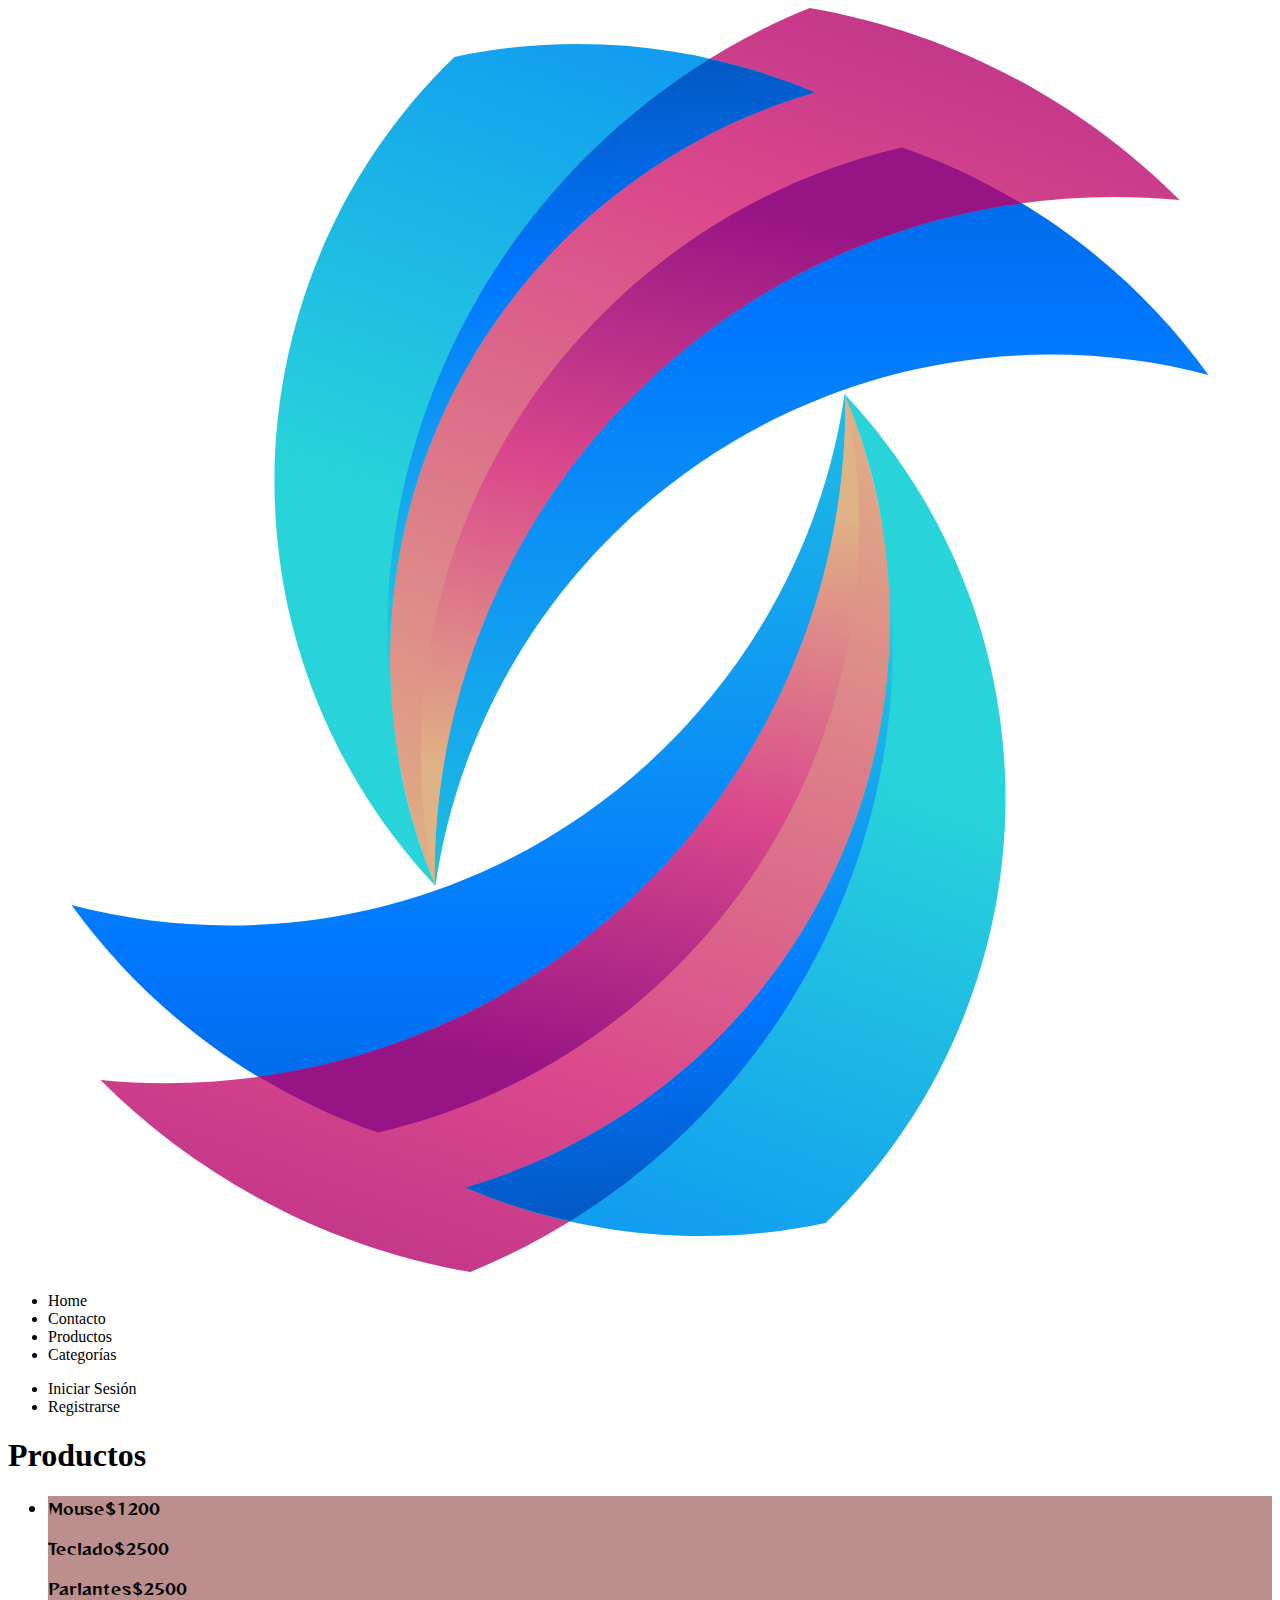
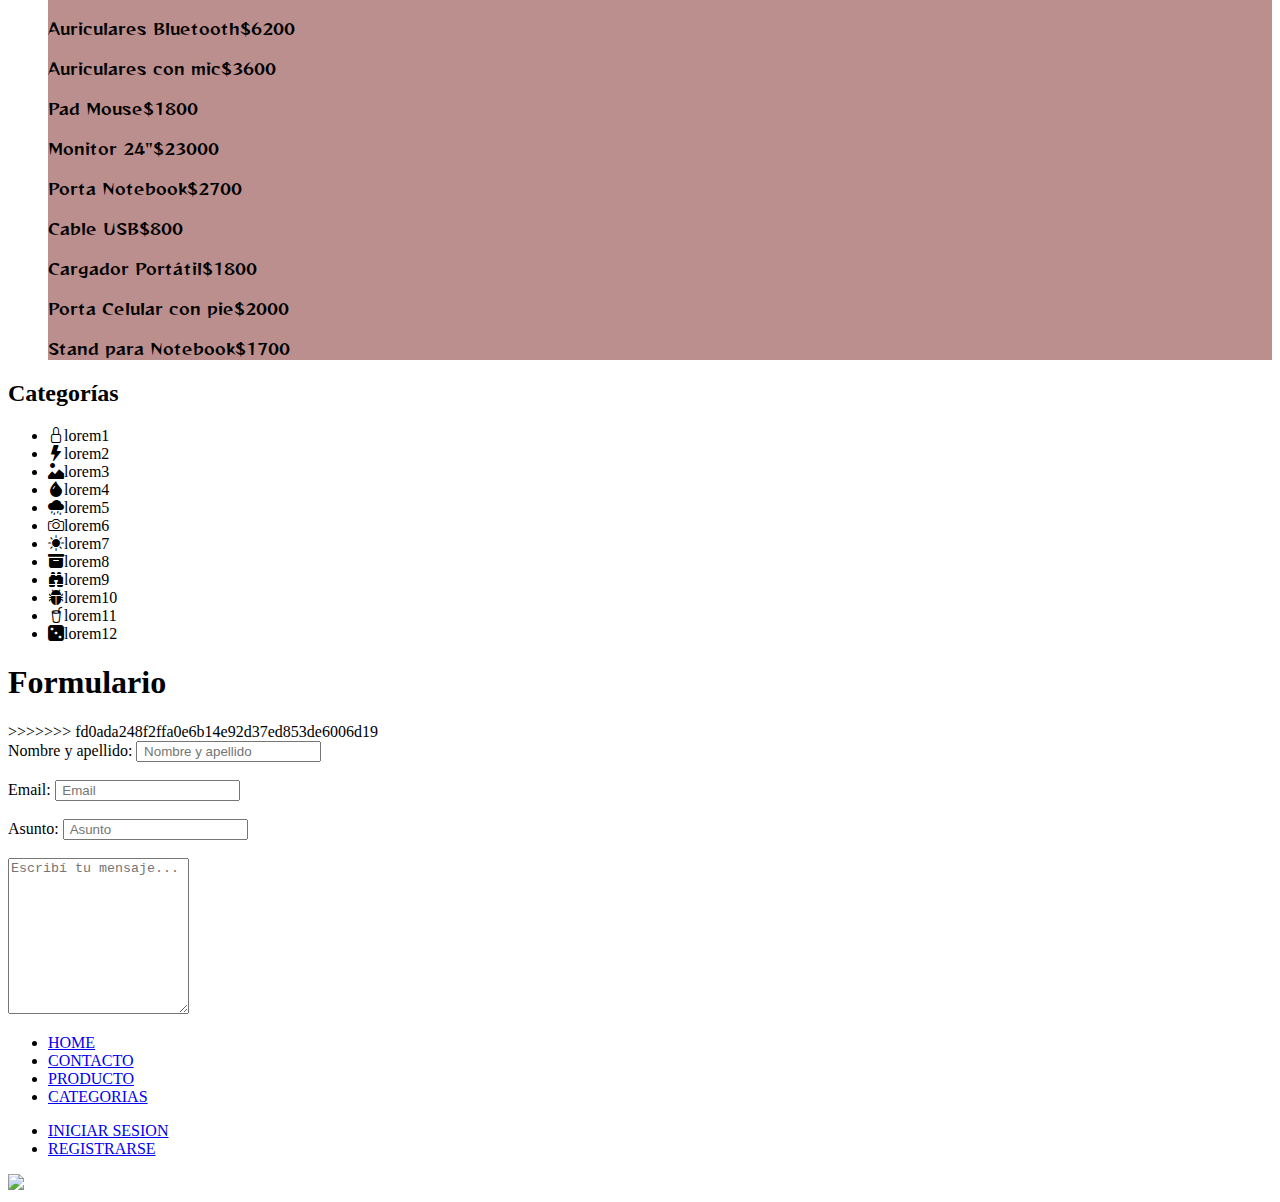
==== commit 1a343873: "agrego estilo" ====
--- a/index.html
+++ b/index.html
@@ -47,26 +47,27 @@
           <p>Stand para Notebook<span>$1700</span></p>
         </li>
       </ul>
-    </section>
-	<section class="categorias">
-		<h2>Categorías</h2>
-		<ul>
-			<li><i class="bi bi-lock"></i>lorem1</li>
-			<li><i class="bi bi-lightning-fill"></i>lorem2</li>
-			<li><i class="bi bi-image-alt"></i>lorem3</li>
-			<li><i class="bi bi-droplet-fill"></i>lorem4</li>
-			<li><i class="bi bi-cloud-drizzle-fill"></i>lorem5</li>
-			<li><i class="bi bi-camera"></i>lorem6</li>
-			<li><i class="bi bi-brightness-high-fill"></i>lorem7</li>
-			<li><i class="bi bi-archive-fill"></i>lorem8</li>
-			<li><i class="bi bi-binoculars-fill"></i>lorem9</li>
-			<li><i class="bi bi-bug-fill"></i>lorem10</li>
-			<li><i class="bi bi-cup-straw"></i>lorem11</li>
-			<li><i class="bi bi-dice-3-fill"></i>lorem12</li>
-		</ul>
-	</section>
+  </section>
+  <section class="categorias">
+    <h2>Categorías</h2>
+    <ul>
+      <li><i class="bi bi-lock"></i>lorem1</li>
+      <li><i class="bi bi-lightning-fill"></i>lorem2</li>
+      <li><i class="bi bi-image-alt"></i>lorem3</li>
+      <li><i class="bi bi-droplet-fill"></i>lorem4</li>
+      <li><i class="bi bi-cloud-drizzle-fill"></i>lorem5</li>
+      <li><i class="bi bi-camera"></i>lorem6</li>
+      <li><i class="bi bi-brightness-high-fill"></i>lorem7</li>
+      <li><i class="bi bi-archive-fill"></i>lorem8</li>
+      <li><i class="bi bi-binoculars-fill"></i>lorem9</li>
+      <li><i class="bi bi-bug-fill"></i>lorem10</li>
+      <li><i class="bi bi-cup-straw"></i>lorem11</li>
+      <li><i class="bi bi-dice-3-fill"></i>lorem12</li>
+    </ul>
+  </section>
   <section>
     <h1>Formulario</h1>
+    >>>>>>> fd0ada248f2ffa0e6b14e92d37ed853de6006d19
     <form>
 
       <div>
@@ -88,7 +89,7 @@
       <br>
       <div>
         <label>
-          <textarea name="mensaje" id="" cols="30" rows="10" placeholder="Escribí tu mensaje..."></textarea>
+          <textarea name="mensaje" id="" cols="20" rows="10" placeholder="Escribí tu mensaje..."></textarea>
         </label>
       </div>
     </form>
@@ -111,4 +112,4 @@
   </footer>
 </body>
 
-</html>
+</html>--- a/styles.css
+++ b/styles.css
@@ -1,3 +1,4 @@
+<<<<<<< HEAD
 <<<<<<< HEAD
 .productos{
     color: red;
@@ -13,4 +14,12 @@
     width: 60%;
     text-align: center;
 >>>>>>> fd0ada248f2ffa0e6b14e92d37ed853de6006d19
+=======
+form{
+    font-family: -apple-system, BlinkMacSystemFont, 'Segoe UI', Roboto, Oxygen, Ubuntu, Cantarell, 'Open Sans', 'Helvetica Neue', sans-serif;
+    
+}
+.form{
+    color: blueviolet;
+>>>>>>> 3a23b9a180d26ce3c85215979c1ce7297a3276b5
 }--- a/styles.css
+++ b/styles.css
@@ -1,3 +1,4 @@
+<<<<<<< HEAD
 <<<<<<< HEAD
 .productos{
     color: red;
@@ -13,4 +14,12 @@
     width: 60%;
     text-align: center;
 >>>>>>> fd0ada248f2ffa0e6b14e92d37ed853de6006d19
+=======
+form{
+    font-family: -apple-system, BlinkMacSystemFont, 'Segoe UI', Roboto, Oxygen, Ubuntu, Cantarell, 'Open Sans', 'Helvetica Neue', sans-serif;
+    
+}
+.form{
+    color: blueviolet;
+>>>>>>> 3a23b9a180d26ce3c85215979c1ce7297a3276b5
 }